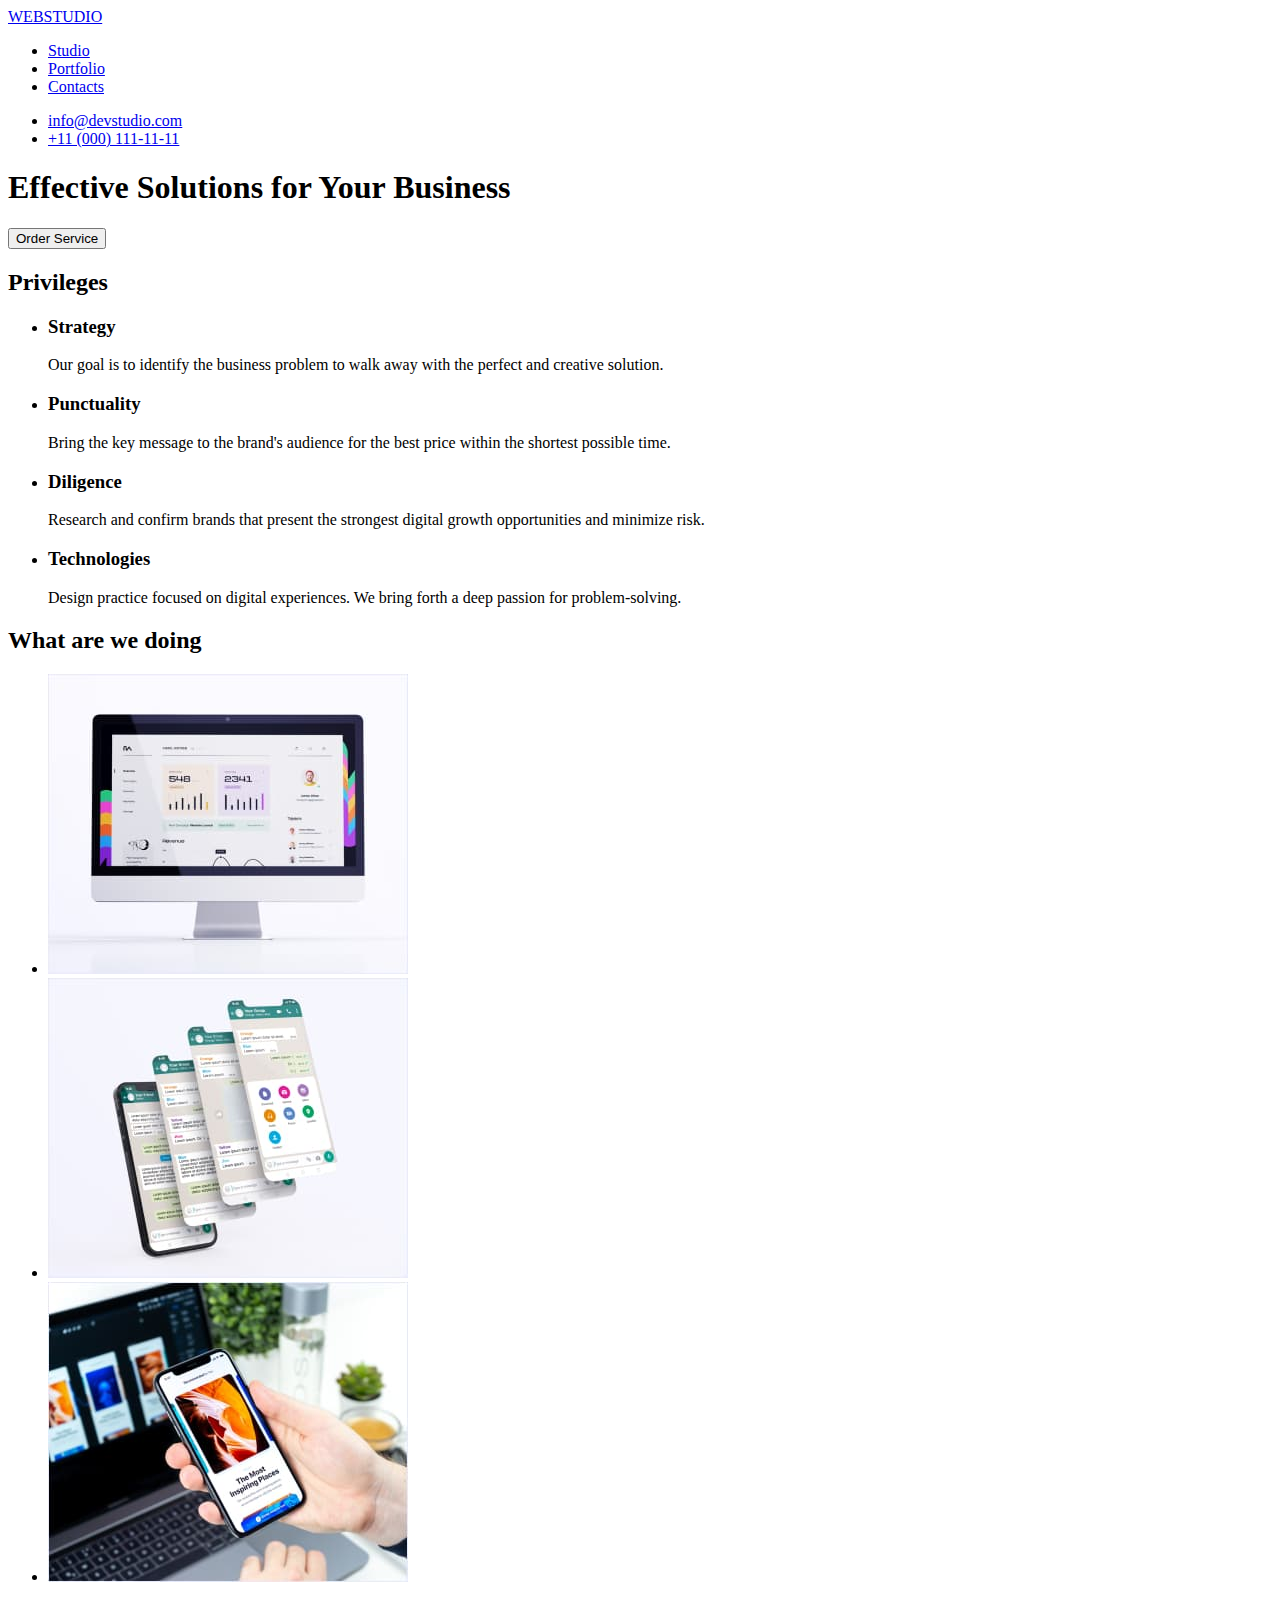
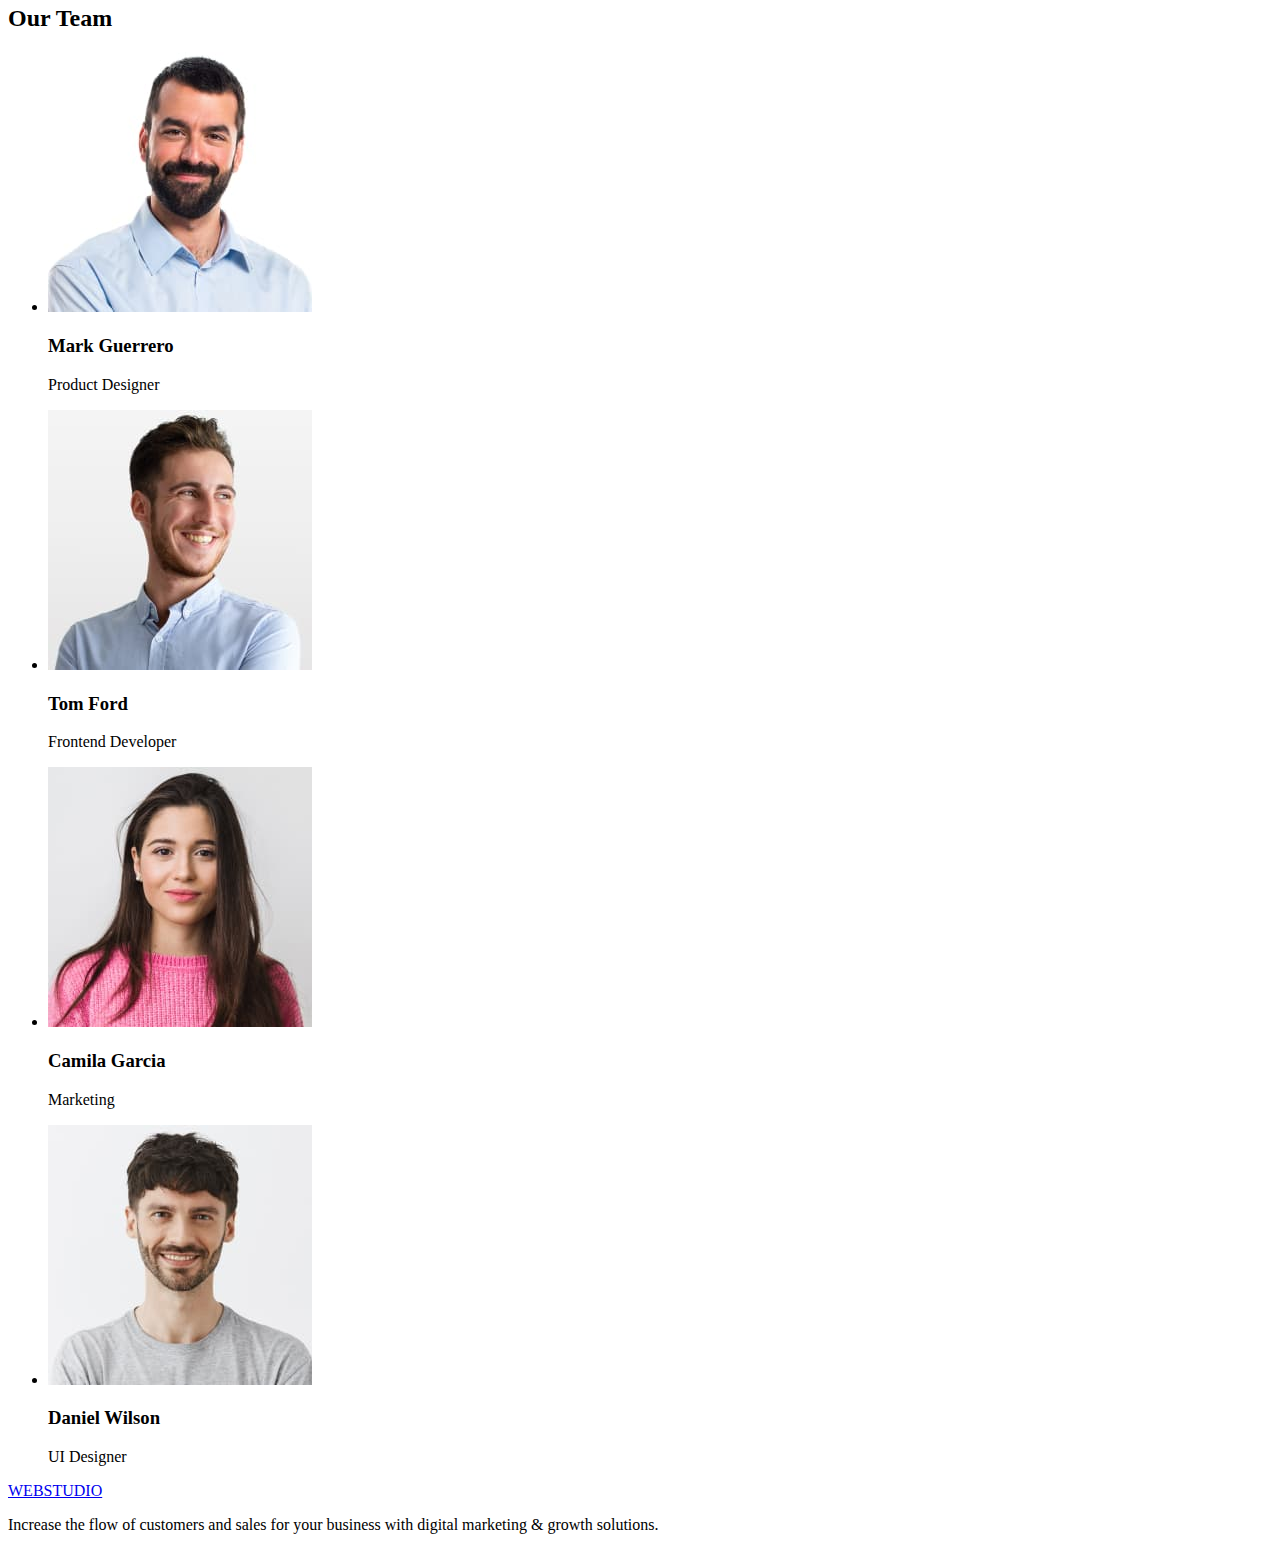
==== index.html @ 4c9bdfa6 "Initial commit" ====
<!DOCTYPE html>
<html lang="en">
<head>
    <meta charset="UTF-8">
    <meta http-equiv="X-UA-Compatible" content="IE=edge">
    <meta name="viewport" content="width=<device-width>, initial-scale=1.0">
    <title>WEBSTUDIO</title>
</head>
<body>
    <!--Top-line-->
  <header>
    <nav>
        <a href="/">WEBSTUDIO</a>
        <ul>
            <li><a href="./index.html">Studio</a></li>
            <li><a href="/">Portfolio</a></li>
            <li><a href="/">Contacts</a></li>
        </ul>
    </nav>

        <ul>
            <li><a href="mailto:info@devstudio.com">info@devstudio.com</a></li>
            <li><a href="tel:+11(000)1111111">+11 (000) 111-11-11</a></li>
        </ul>
    

  </header>  
  <main>
    <!--Header-->
    <section>
        <h1>Effective Solutions for Your Business</h1>
        <button type="button"> Order Service</button>
    </section>
    <!--Section-1-->
    <section>
        <h2>Privileges</h2>
<ul>
    <li>
        <h3>Strategy</h3>
        <p>Our goal is to identify the business
            problem to walk away with the perfect and creative solution. </p>
    </li>
    <li>
        <h3>Punctuality</h3>
        <p>Bring the key message to the brand's audience for the best price within the shortest possible time.</p>
    </li>
    <li>
        <h3>Diligence</h3>
        <p>Research and confirm brands that present the strongest digital growth opportunities and minimize risk.</p>
    </li>
    <li>
        <h3>Technologies</h3>
        <p>Design practice focused on digital experiences. We bring forth a deep passion for problem-solving.</p>
    </li>
</ul>

    </section>
    <!--Section-2-->
    <section>

        <h2>What are we doing</h2>
    <ul>
        <li><img src="./images/computer.jpg" alt="computer" width="360" height="300"></li>
        <li><img src="./images/phone1.jpg" alt="phone" width="360" height="300"></li>
        <li><img src="./images/phone2.jpg" alt="phone with computer" width="360" height="300"></li>
    </ul>
    </section>
    <!--Section3-->
    <section>
        <h2>Our Team</h2>
        <ul>
            <li>
                <img src="./images/Mark.jpg" alt="team member 1" width="264" height="260">
                <h3>Mark Guerrero</h3>
                <p>Product Designer</p>
            </li>
            <li>
                <img src="./images/Tom.jpg" alt="team member 2" width="264" height="260">
                <h3>Tom Ford</h3>
                <p>Frontend Developer</p>
            </li>
            <li>
                <img src="./images/Camila.jpg" alt="team member 3" width="264" height="260">
                <h3>Camila Garcia</h3>
                <p>Marketing</p>
            </li>
            <li>
                <img src="./images/Daniel.jpg" alt="team member 4" width="264" height="260">
                <h3>Daniel Wilson</h3>
                <p>UI Designer</p>
            </li>
        </ul>
    </section>
</main>
<footer>
    <div>
        <a href="/">WEBSTUDIO</a>
        <p>Increase the flow of customers and sales for your business with digital marketing & growth solutions.</p>
    </div>
</footer>
</body>
</html>
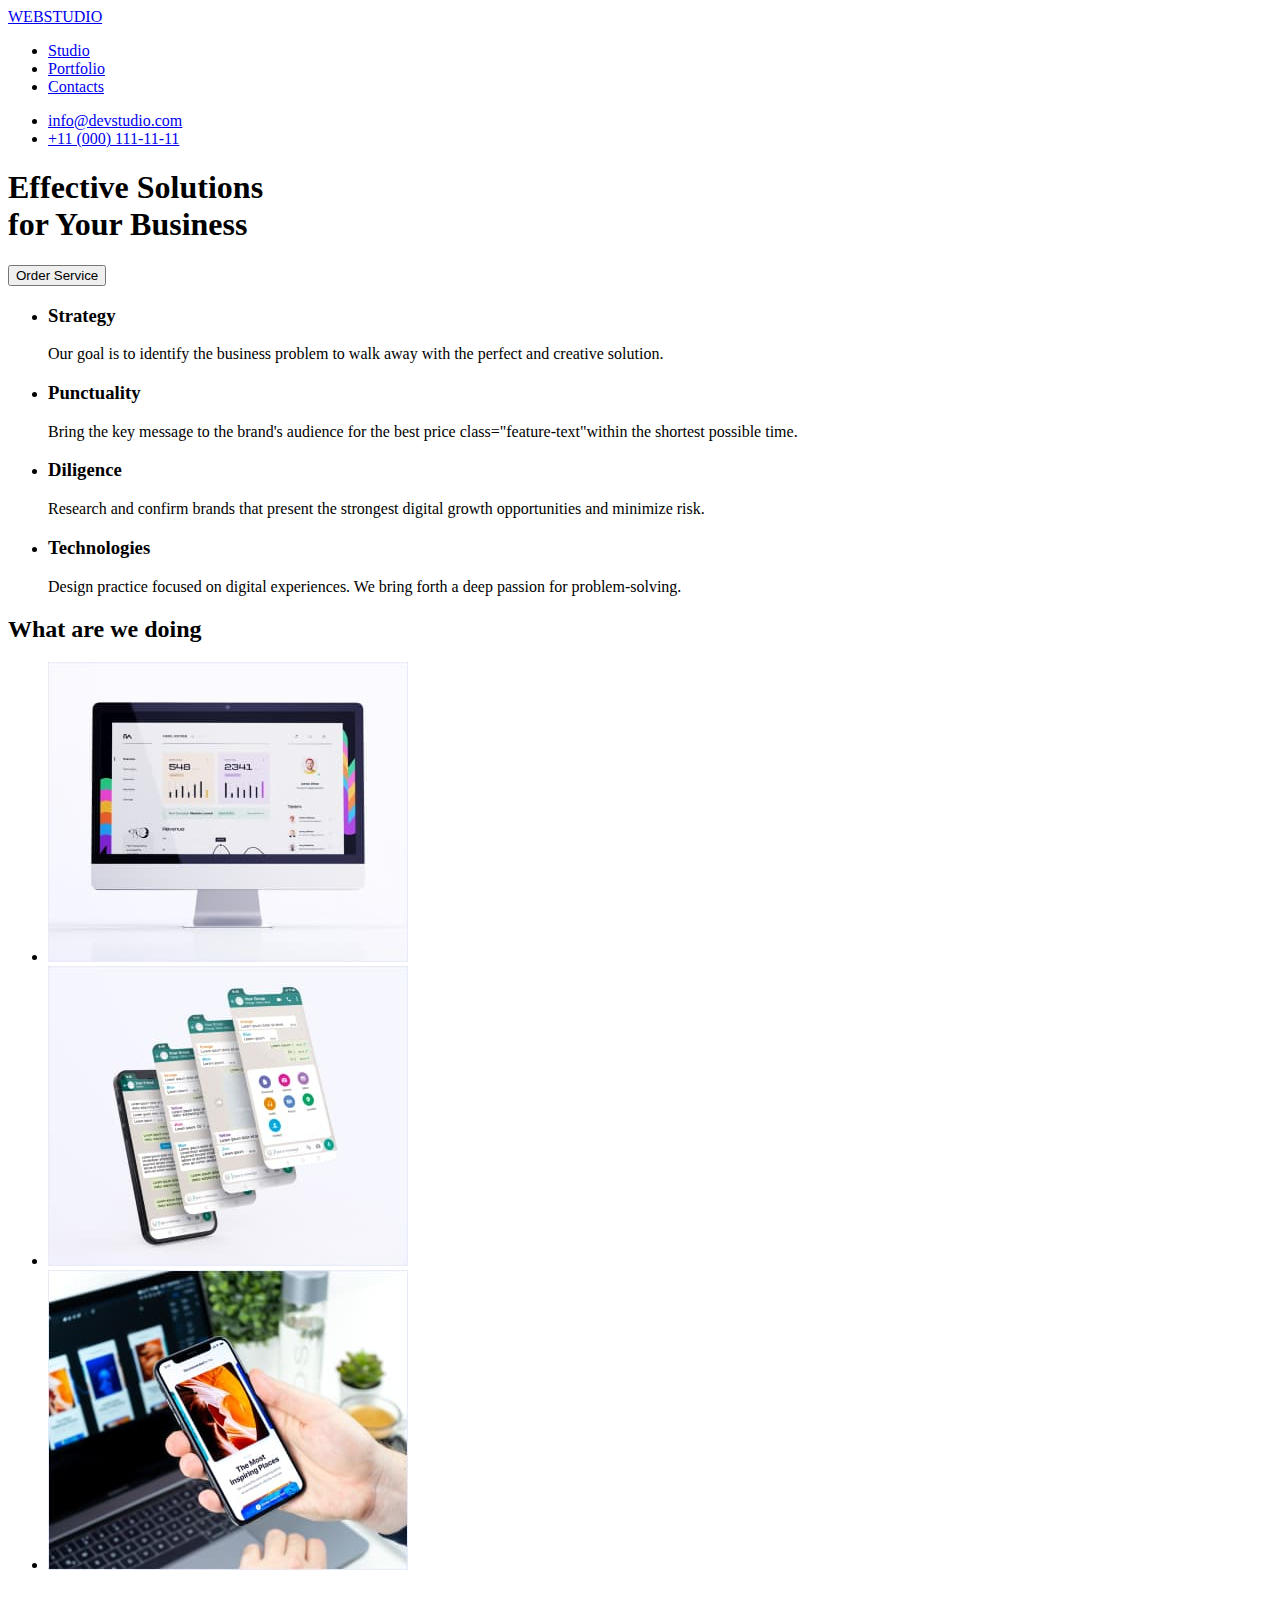
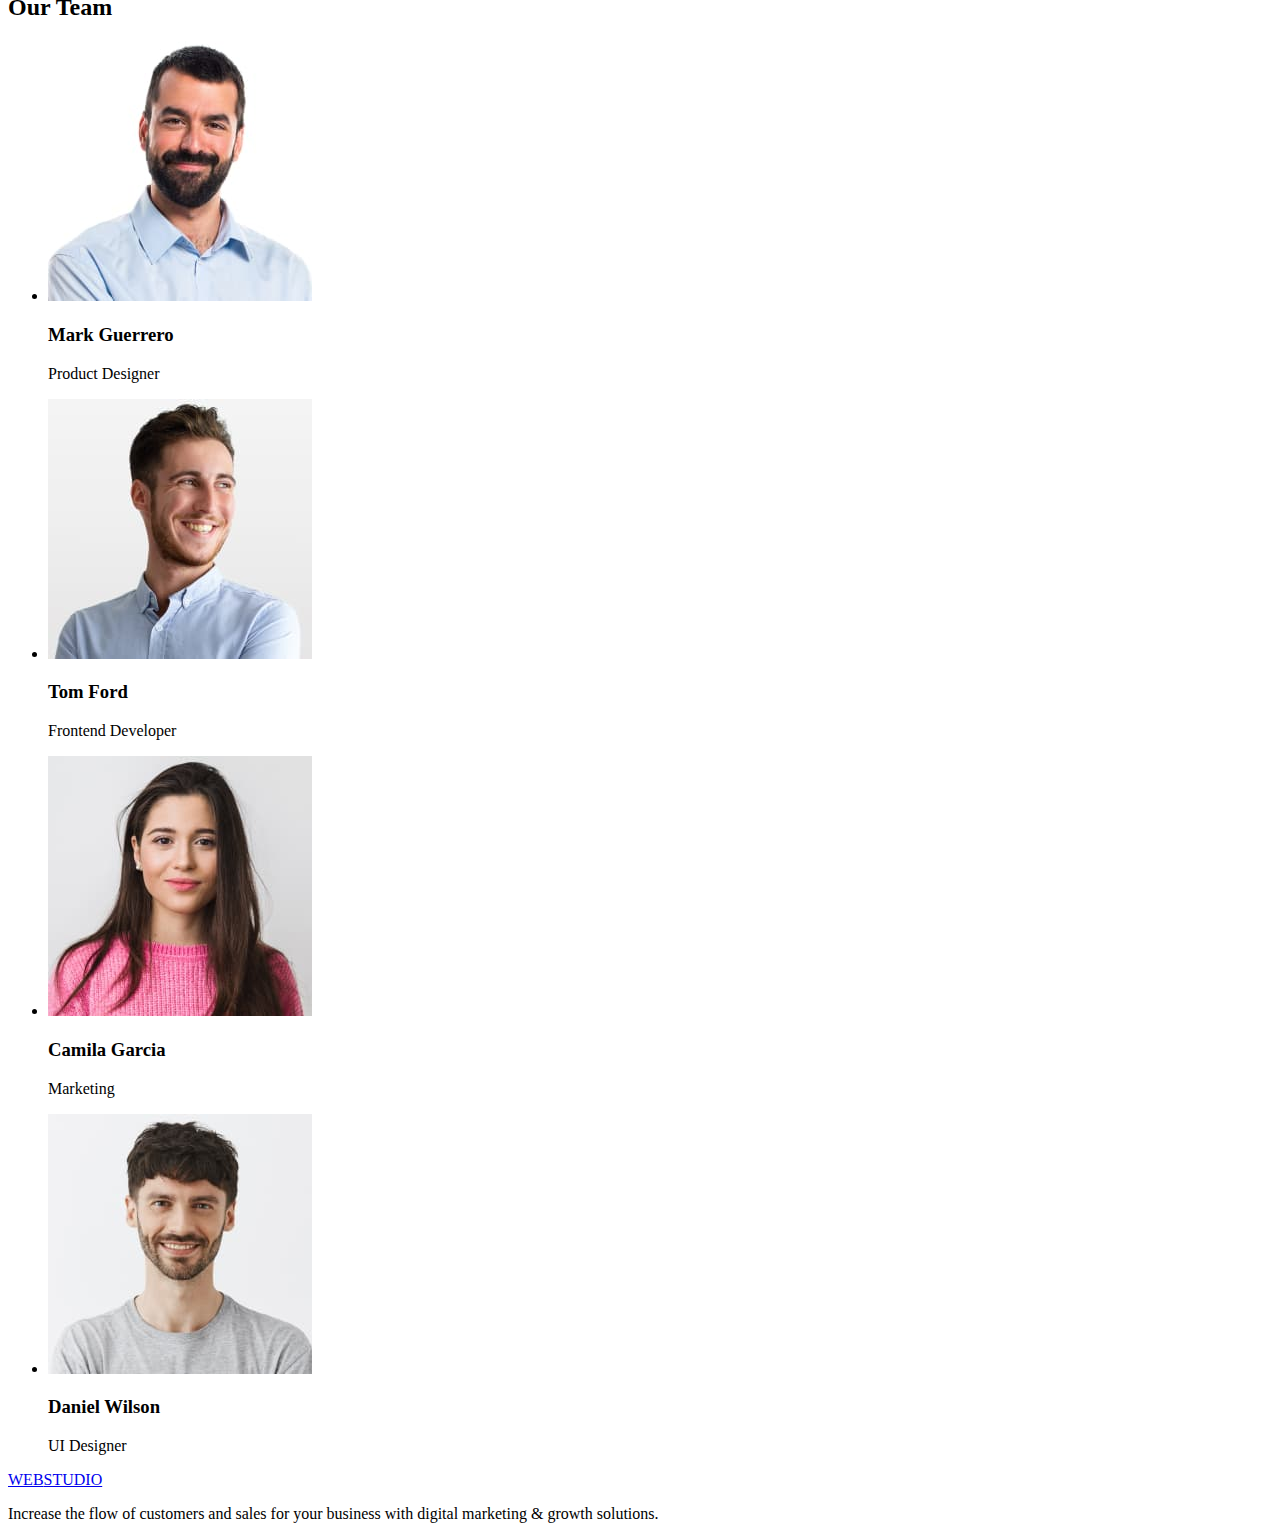
==== commit 5e2cc5ee: "add css file" ====
--- a/index.html
+++ b/index.html
@@ -1,102 +1,167 @@
 <!DOCTYPE html>
 <html lang="en">
-<head>
-    <meta charset="UTF-8">
-    <meta http-equiv="X-UA-Compatible" content="IE=edge">
-    <meta name="viewport" content="width=<device-width>, initial-scale=1.0">
+  <head>
+    <meta charset="UTF-8" />
+    <meta http-equiv="X-UA-Compatible" content="IE=edge" />
+    <meta name="viewport" content="width=device-width, initial-scale=1.0" />
     <title>WEBSTUDIO</title>
-</head>
-<body>
-    <!--Top-line-->
-  <header>
-    <nav>
-        <a href="/">WEBSTUDIO</a>
-        <ul>
-            <li><a href="./index.html">Studio</a></li>
-            <li><a href="/">Portfolio</a></li>
-            <li><a href="/">Contacts</a></li>
+    <link rel="preconnect" href="https://fonts.googleapis.com" />
+    <link rel="preconnect" href="https://fonts.gstatic.com" crossorigin />
+    <link
+      href="https://fonts.googleapis.com/css2?family=Raleway:wght@700&family=Roboto:wght@400;500;700;900&display=swap"
+      rel="stylesheet"
+    />
+    <link rel="stylesheet" href="./css/styles.css" />
+  </head>
+
+  <body>
+    <!-- Header -->
+    <header>
+      <nav>
+        <a href="./index.html" class="logo-link">
+          <span class="logo-web">WEB</span>STUDIO
+        </a>
+        <ul class="list">
+          <li>
+            <a class="navigation-link link" href="./index.html">Studio</a>
+          </li>
+          <li>
+            <a class="navigation-link link" href="./portfolio.html"
+              >Portfolio
+            </a>
+          </li>
+          <li>
+            <a class="navigation-link link" href="./">Contacts</a>
+          </li>
         </ul>
-    </nav>
+      </nav>
 
-        <ul>
-            <li><a href="mailto:info@devstudio.com">info@devstudio.com</a></li>
-            <li><a href="tel:+11(000)1111111">+11 (000) 111-11-11</a></li>
+      <ul class="list">
+        <li>
+          <a class="navigation-contact-info" href="malito:info@devstudio.com"
+            >info@devstudio.com</a
+          >
+        </li>
+        <li>
+          <a class="navigation-contact-info" href="tel:+11(000)1111111"
+            >+11 (000) 111-11-11</a
+          >
+        </li>
+      </ul>
+    </header>
+    <!-- Main content -->
+    <main>
+          <!--Header-->
+      <section class="header">
+        <h1 class="header-title">
+          Effective Solutions
+          <br />
+          for Your Business
+        </h1>
+        <button class="header-btn btn-text" type="button">Order Service</button>
+      </section>
+
+      <section>
+        <!-- section1 -->
+        <ul class="list-section-1">
+          <li>
+            <h3 class="title-list-1">Strategy</h3>
+            <p class="title-p-1">
+              Our goal is to identify the business problem to walk away with the
+              perfect and creative solution.
+            </p>
+          </li>
+          <li>
+            <h3 class="title-list-1">Punctuality</h3>
+            <p class="title-p-1">
+              Bring the key message to the brand's audience for the best price
+              class="feature-text"within the shortest possible time.
+            </p>
+          </li>
+          <li>
+            <h3 class="title-list-1">Diligence</h3>
+            <p class="title-p-1">
+              Research and confirm brands that present the strongest digital
+              growth opportunities and minimize risk.
+            </p>
+          </li>
+          <li>
+            <h3 class="title-list-1">Technologies</h3>
+            <p class="title-p-1">
+              Design practice focused on digital experiences. We bring forth a
+              deep passion for problem-solving.
+            </p>
+          </li>
         </ul>
-    
+      </section>
+<!--Section2-->
+      <section>
+        <h2 class="title-section-2">What are we doing</h2>
+      </section>
+      <ul class="img-list">
+        <li class="list-do-1"><img src="./images/computer.jpg" alt="computer" width="360" height="300"></li>
+        <li class="list-do-2"><img src="./images/phone1.jpg" alt="phone" width="360" height="300"></li>
+        <li class="list-do-3"><img src="./images/phone2.jpg" alt="phone with computer" width="360" height="300"></li>
+    </ul>
+    <!--Section3-->
+      <section class="section-3">
+        <h2 class="title-section-3">Our Team</h2>
+      </section>
+      <ul class="team-list">
+        <li class="team-card-1">
+          <img
+            width="264"
+            height="260"
+            src="./images/Mark.jpg"
+            alt="team member 1"
+          />
+          <h3 class="name-1">Mark Guerrero</h3>
+          <p class="member-1">Product Designer</p>
+        </li>
+        <li class="team-card-1">
+          <img
+            width="264"
+            height="260"
+            src="./images/Tom.jpg"
+            alt="team member 2"
+          />
+          <h3 class="name-1">Tom Ford</h3>
+          <p class="member-1">Frontend Developer</p>
+        </li>
+        <li class="team-card-1">
+          <img
+            width="264"
+            height="260"
+            src="./images/Camila.jpg"
+            alt="team member 3"
+          />
+          <h3 class="name-1">Camila Garcia</h3>
+          <p class="member-1">Marketing</p>
+        </li>
+        <li class="team-card-1">
+          <img
+            width="264"
+            height="260"
+            src="./images/Daniel.jpg"
+            alt="team member 4"
+          />
+          <h3 class="name-1">Daniel Wilson</h3>
+          <p class="member-1">UI Designer</p>
+        </li>
+      </ul>
+    </main>
 
-  </header>  
-  <main>
-    <!--Header-->
-    <section>
-        <h1>Effective Solutions for Your Business</h1>
-        <button type="button"> Order Service</button>
-    </section>
-    <!--Section-1-->
-    <section>
-        <h2>Privileges</h2>
-<ul>
-    <li>
-        <h3>Strategy</h3>
-        <p>Our goal is to identify the business
-            problem to walk away with the perfect and creative solution. </p>
-    </li>
-    <li>
-        <h3>Punctuality</h3>
-        <p>Bring the key message to the brand's audience for the best price within the shortest possible time.</p>
-    </li>
-    <li>
-        <h3>Diligence</h3>
-        <p>Research and confirm brands that present the strongest digital growth opportunities and minimize risk.</p>
-    </li>
-    <li>
-        <h3>Technologies</h3>
-        <p>Design practice focused on digital experiences. We bring forth a deep passion for problem-solving.</p>
-    </li>
-</ul>
-
-    </section>
-    <!--Section-2-->
-    <section>
-
-        <h2>What are we doing</h2>
-    <ul>
-        <li><img src="./images/computer.jpg" alt="computer" width="360" height="300"></li>
-        <li><img src="./images/phone1.jpg" alt="phone" width="360" height="300"></li>
-        <li><img src="./images/phone2.jpg" alt="phone with computer" width="360" height="300"></li>
-    </ul>
-    </section>
-    <!--Section3-->
-    <section>
-        <h2>Our Team</h2>
-        <ul>
-            <li>
-                <img src="./images/Mark.jpg" alt="team member 1" width="264" height="260">
-                <h3>Mark Guerrero</h3>
-                <p>Product Designer</p>
-            </li>
-            <li>
-                <img src="./images/Tom.jpg" alt="team member 2" width="264" height="260">
-                <h3>Tom Ford</h3>
-                <p>Frontend Developer</p>
-            </li>
-            <li>
-                <img src="./images/Camila.jpg" alt="team member 3" width="264" height="260">
-                <h3>Camila Garcia</h3>
-                <p>Marketing</p>
-            </li>
-            <li>
-                <img src="./images/Daniel.jpg" alt="team member 4" width="264" height="260">
-                <h3>Daniel Wilson</h3>
-                <p>UI Designer</p>
-            </li>
-        </ul>
-    </section>
-</main>
-<footer>
-    <div>
-        <a href="/">WEBSTUDIO</a>
-        <p>Increase the flow of customers and sales for your business with digital marketing & growth solutions.</p>
+    <!-- Footer -->
+    <footer class="footer">
+        <div>
+      <a href="./index.html" class="logo-footer"
+        ><span class="logo-web">WEB</span>STUDIO
+      </a>
+      <p class="footer-message">
+        Increase the flow of customers and sales for your business with digital
+        marketing & growth solutions.
+      </p>
     </div>
-</footer>
-</body>
+    </footer>
+  </body>
 </html>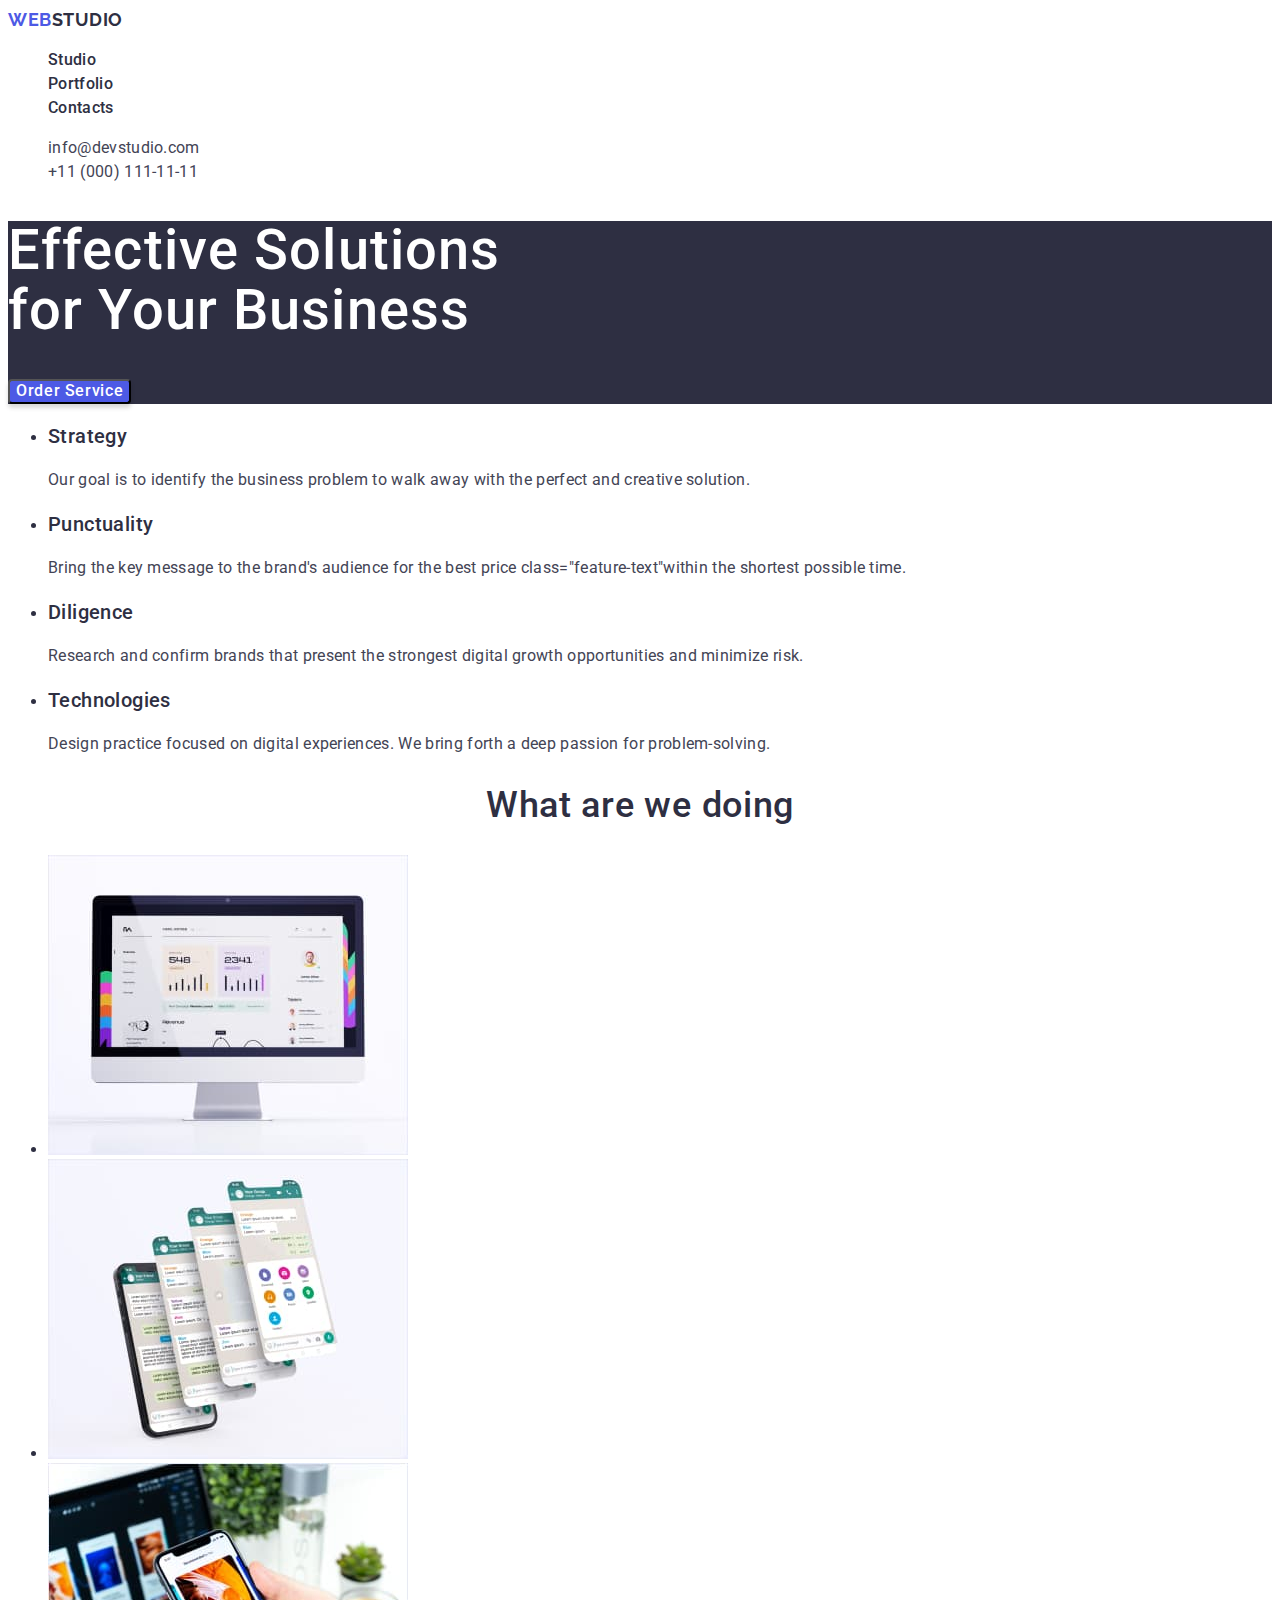
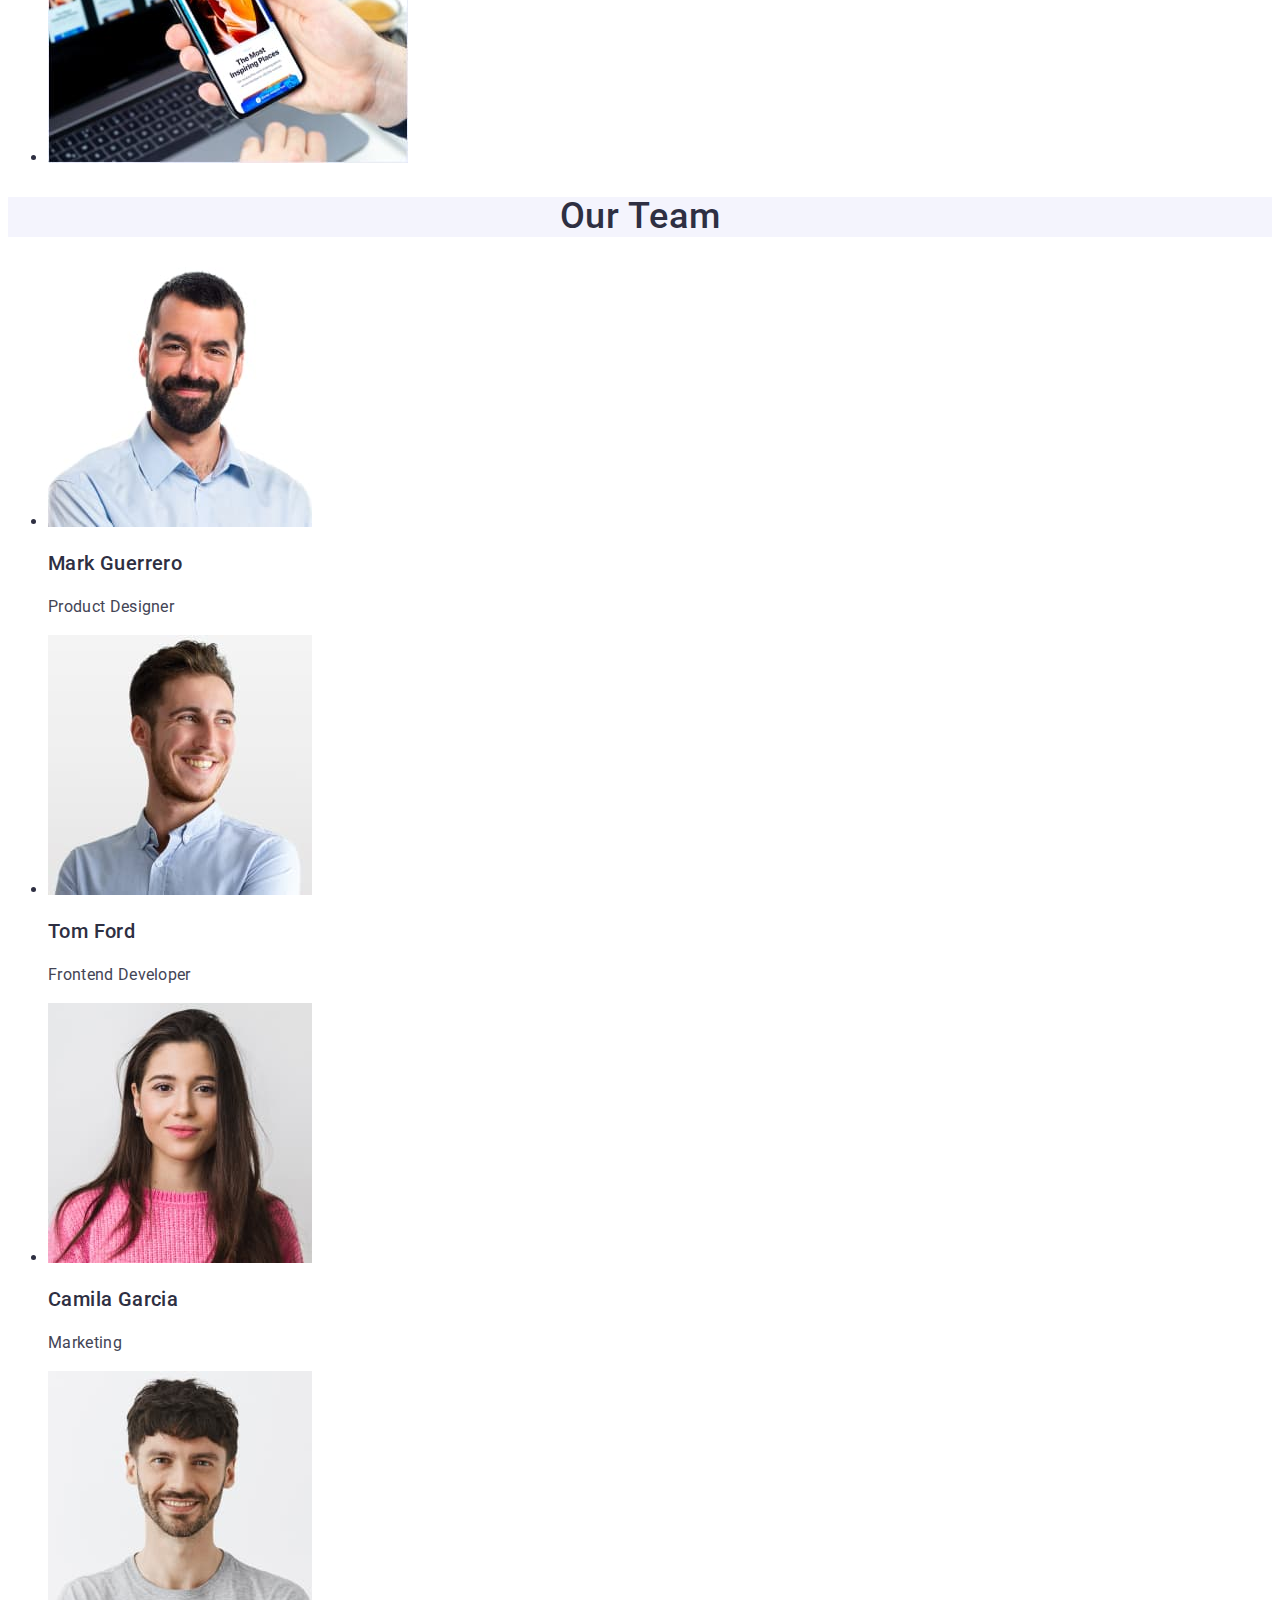
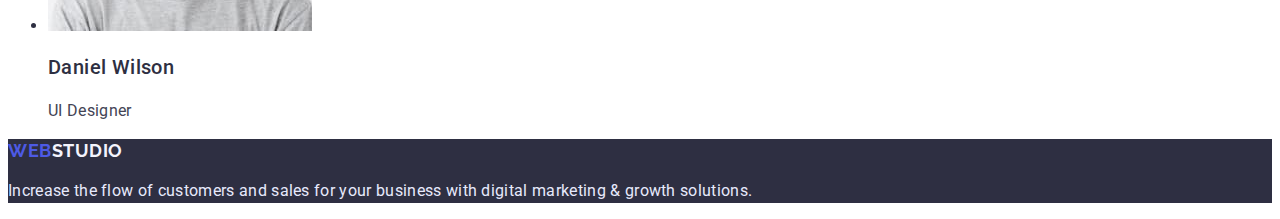
==== commit 559dae17: "fixed the mistakes" ====
--- a/index.html
+++ b/index.html
@@ -1,17 +1,17 @@
 <!DOCTYPE html>
 <html lang="en">
   <head>
-    <meta charset="UTF-8" />
-    <meta http-equiv="X-UA-Compatible" content="IE=edge" />
-    <meta name="viewport" content="width=device-width, initial-scale=1.0" />
+    <meta charset="UTF-8" >
+    <meta http-equiv="X-UA-Compatible" content="IE=edge" >
+    <meta name="viewport" content="width=device-width, initial-scale=1.0" >
     <title>WEBSTUDIO</title>
-    <link rel="preconnect" href="https://fonts.googleapis.com" />
-    <link rel="preconnect" href="https://fonts.gstatic.com" crossorigin />
+    <link rel="preconnect" href="https://fonts.googleapis.com" >
+    <link rel="preconnect" href="https://fonts.gstatic.com" crossorigin >
     <link
       href="https://fonts.googleapis.com/css2?family=Raleway:wght@700&family=Roboto:wght@400;500;700;900&display=swap"
       rel="stylesheet"
-    />
-    <link rel="stylesheet" href="./css/styles.css" />
+    >
+    <link rel="stylesheet" href="./style/style.css" >
   </head>
 
   <body>
@@ -55,7 +55,7 @@
       <section class="header">
         <h1 class="header-title">
           Effective Solutions
-          <br />
+          <br >
           for Your Business
         </h1>
         <button class="header-btn btn-text" type="button">Order Service</button>
@@ -114,7 +114,7 @@
             height="260"
             src="./images/Mark.jpg"
             alt="team member 1"
-          />
+          >
           <h3 class="name-1">Mark Guerrero</h3>
           <p class="member-1">Product Designer</p>
         </li>
@@ -124,7 +124,7 @@
             height="260"
             src="./images/Tom.jpg"
             alt="team member 2"
-          />
+          >
           <h3 class="name-1">Tom Ford</h3>
           <p class="member-1">Frontend Developer</p>
         </li>
@@ -134,7 +134,7 @@
             height="260"
             src="./images/Camila.jpg"
             alt="team member 3"
-          />
+          >
           <h3 class="name-1">Camila Garcia</h3>
           <p class="member-1">Marketing</p>
         </li>
@@ -144,7 +144,7 @@
             height="260"
             src="./images/Daniel.jpg"
             alt="team member 4"
-          />
+          >
           <h3 class="name-1">Daniel Wilson</h3>
           <p class="member-1">UI Designer</p>
         </li>
--- a/style/style.css
+++ b/style/style.css
@@ -0,0 +1,234 @@
+body {
+    font-family: 'Roboto', sans-serif;
+    color: #2e2f42;
+    background: #ffffff;
+}
+
+/* _____________HEADER______________ */
+
+.list {
+    list-style: none;
+}
+
+.link {
+    font-weight: 500;
+    font-size: 16px;
+    line-height: 1.5;
+    letter-spacing: 0.02em;
+    color: inherit;
+}
+
+.link:hover,
+.link:focus,
+.link:active {
+    color: #4d5ae5;
+}
+
+.link {
+    text-decoration: none;
+}
+
+.logo-link, 
+.logo-footer {
+    font-family: 'Raleway', sans-serif;
+    font-weight: 700;
+    font-size: 18px;
+    line-height: 1.33;
+    color: inherit;
+    letter-spacing: 0.03em;
+    text-decoration: none;
+}
+
+.list {
+    list-style: none;
+    list-style-position: initial;
+    list-style-image: initial;
+    list-style-type: none;
+}
+
+.navigation-contact-info:hover,
+.navigation-contact-info:focus,
+.navigation-contact-info:active {
+    color: #4d5ae5;
+}
+
+.navigation-contact-info {
+    font-size: 16px;
+    line-height: 1.5;
+    letter-spacing: 0.02em;
+    list-style-type: none;
+    color: #434455;
+    text-decoration: none;
+}
+
+/* ________________MAIN________________ */
+
+.header {
+    background-color: #2e2f42;
+}
+
+.header-title {
+    font-weight: 500;
+    font-size: 56px;
+    line-height: 1.07;
+    letter-spacing: 0.02em;
+    color: #ffffff;
+    }
+
+.btn-text {
+    font-family: inherit;
+    cursor: pointer;
+    font-weight: 500;
+    font-size: 16px;
+    letter-spacing: 0.04em;
+    border-radius: 4px;
+}
+
+.header-btn {
+    line-height: 1.18;
+    color: #ffffff;
+    background: #4d5ae5;
+    box-shadow: 0px 4px 4px rgba(0, 0, 0, 0.15);
+}
+
+.header-btn:hover {
+    box-shadow: 0px 1px 6px rgba(46, 47, 66, 0.08), 0px 1px 1px rgba(46, 47, 66, 0.16),
+     0px 2px 1px rgba(46, 47, 66, 0.08);
+}
+
+.header-btn:active {
+    background: #404bbf;
+    box-shadow: 0px 4px 4px rgba(0, 0, 0, 0.15);
+}
+
+/* ______________Section2_____________ */
+
+.title-list-1 {
+    font-weight: 500;
+    font-size: 20px;
+    line-height: 1.2;
+    letter-spacing: 0.02em;
+}
+
+.title-p-1 {
+    font-weight: 400;
+    font-size: 16px;
+    line-height: 1.5;
+    letter-spacing: 0.02em;
+    color: #434455;
+}
+
+/* ___________Section2________ */
+
+.title-section-2 {
+    font-weight: 500;
+    font-size: 36px;
+    line-height: 1.11;
+    text-align: center;
+    letter-spacing: 0.02em;
+    color: #2E2F42;
+}
+
+/* _____________Section3____________ */
+
+.section-3 {
+    background: #f4f4fd;
+}
+
+.title-section-3 {
+    font-weight: 500;
+    font-size: 36px;
+    line-height: 1.11;
+    letter-spacing: 0.02em;
+    text-align: center;
+    text-transform: capitalize;
+}
+
+.team-item {
+    background: #ffffff;
+    box-shadow: 0px 1px 6px rgb(46 47 66 / 8%), 0px 1px 1px rgb(46 47 66 / 16%), 0px 2px 1px rgb(46 47 66 / 8%);
+    border-radius: 0px 0px 4px 4px;
+}
+
+.name-1,
+.portfolio-list-title {
+    font-weight: 500;
+    font-size: 20px;
+    line-height: 1.2;
+    letter-spacing: 0.02em;
+    color: #2E2F42;
+}
+
+.member-1,
+.portfolio-list-text {
+    font-size: 16px;
+    line-height: 1.5;
+    letter-spacing: 0.02em;
+    color: #434455;
+}
+
+/* ___________FOOTER__________ */
+
+.footer {
+    background: #2e2f42;
+}
+
+.logo-web {
+    color: #4d5ae5;
+}
+
+.logo-footer {
+    color: #f4f4fd;
+}
+
+.footer-message {
+    font-size: 16px;
+    line-height: 1.5;
+    letter-spacing: 0.02em;
+    color: #e7e9fc;
+}
+    
+
+/* --------------------PORTFOLIO----------------- */
+
+
+/* ___________FILTERS__________ */
+
+.portfolio-btn {
+    line-height: 1.5;
+    padding: 8px 16px;
+    color: var(--primary-brand-color);
+    background: var(--light-backgrounds-color);
+    border: 1px solid var(--accent-color);
+}
+
+.portfolio-btn:hover {
+    color: var(--white-background-color);
+    background: var(--primary-brand-color);
+    box-shadow: 0px 3px 1px rgba(0, 0, 0, 0.1), 0px 2px 1px rgba(0, 0, 0, 0.08),
+    0px 2px 2px rgba(0, 0, 0, 0.12);
+}
+.btn {
+    font-family: inherit;
+    cursor: pointer;
+    font-weight: 500;
+    letter-spacing: 0.04em;
+    border-radius: 4px;
+    border: none;
+}
+
+/* ___________GALERY__________ */
+
+.portfolio-section {
+    margin-bottom: 120px;
+}
+
+.portfolio-item {
+    margin-bottom: 48px;
+    margin-right: 24px;
+    width: 360px;
+    height: 420px;
+    background: color var(--white-background-color);
+    border: 0.5px solid var(--light-backgrounds-color);
+    box-shadow: 0px 1px 6px rgb(46 47 66 / 8%);
+}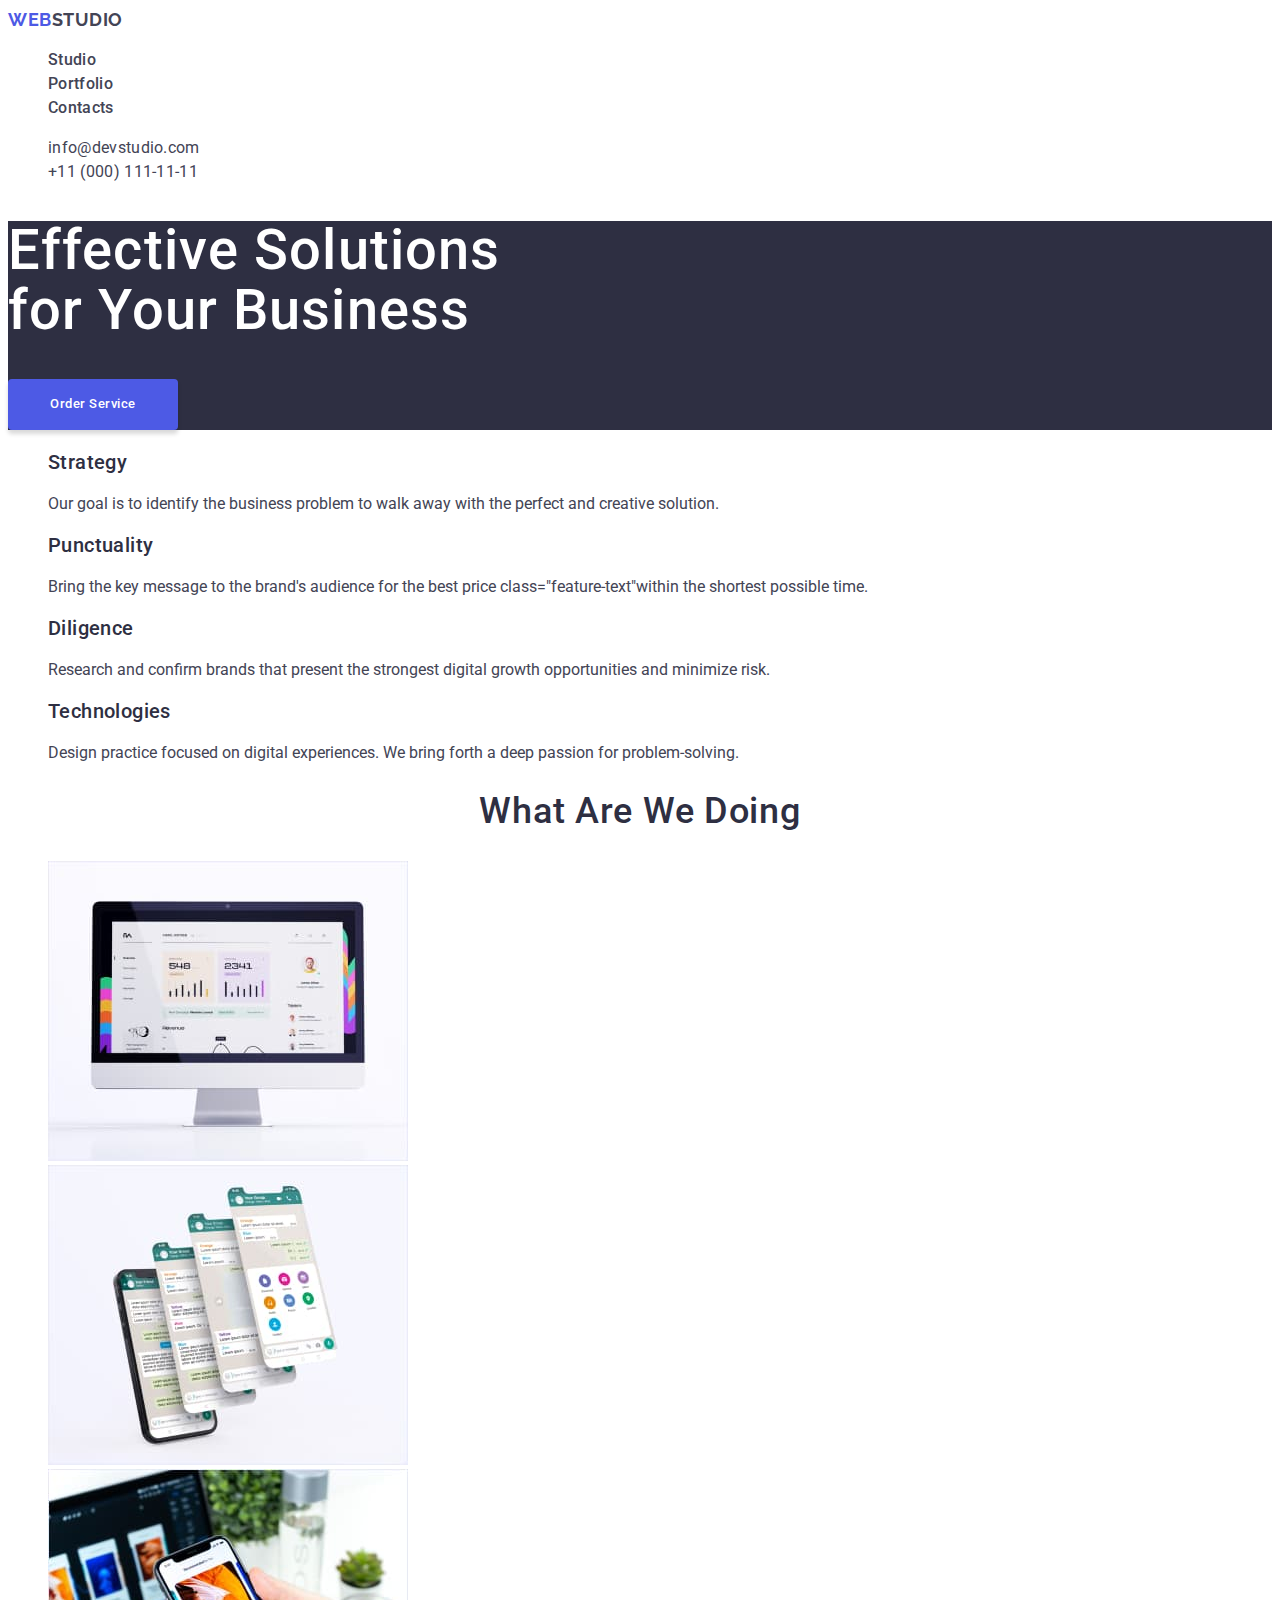
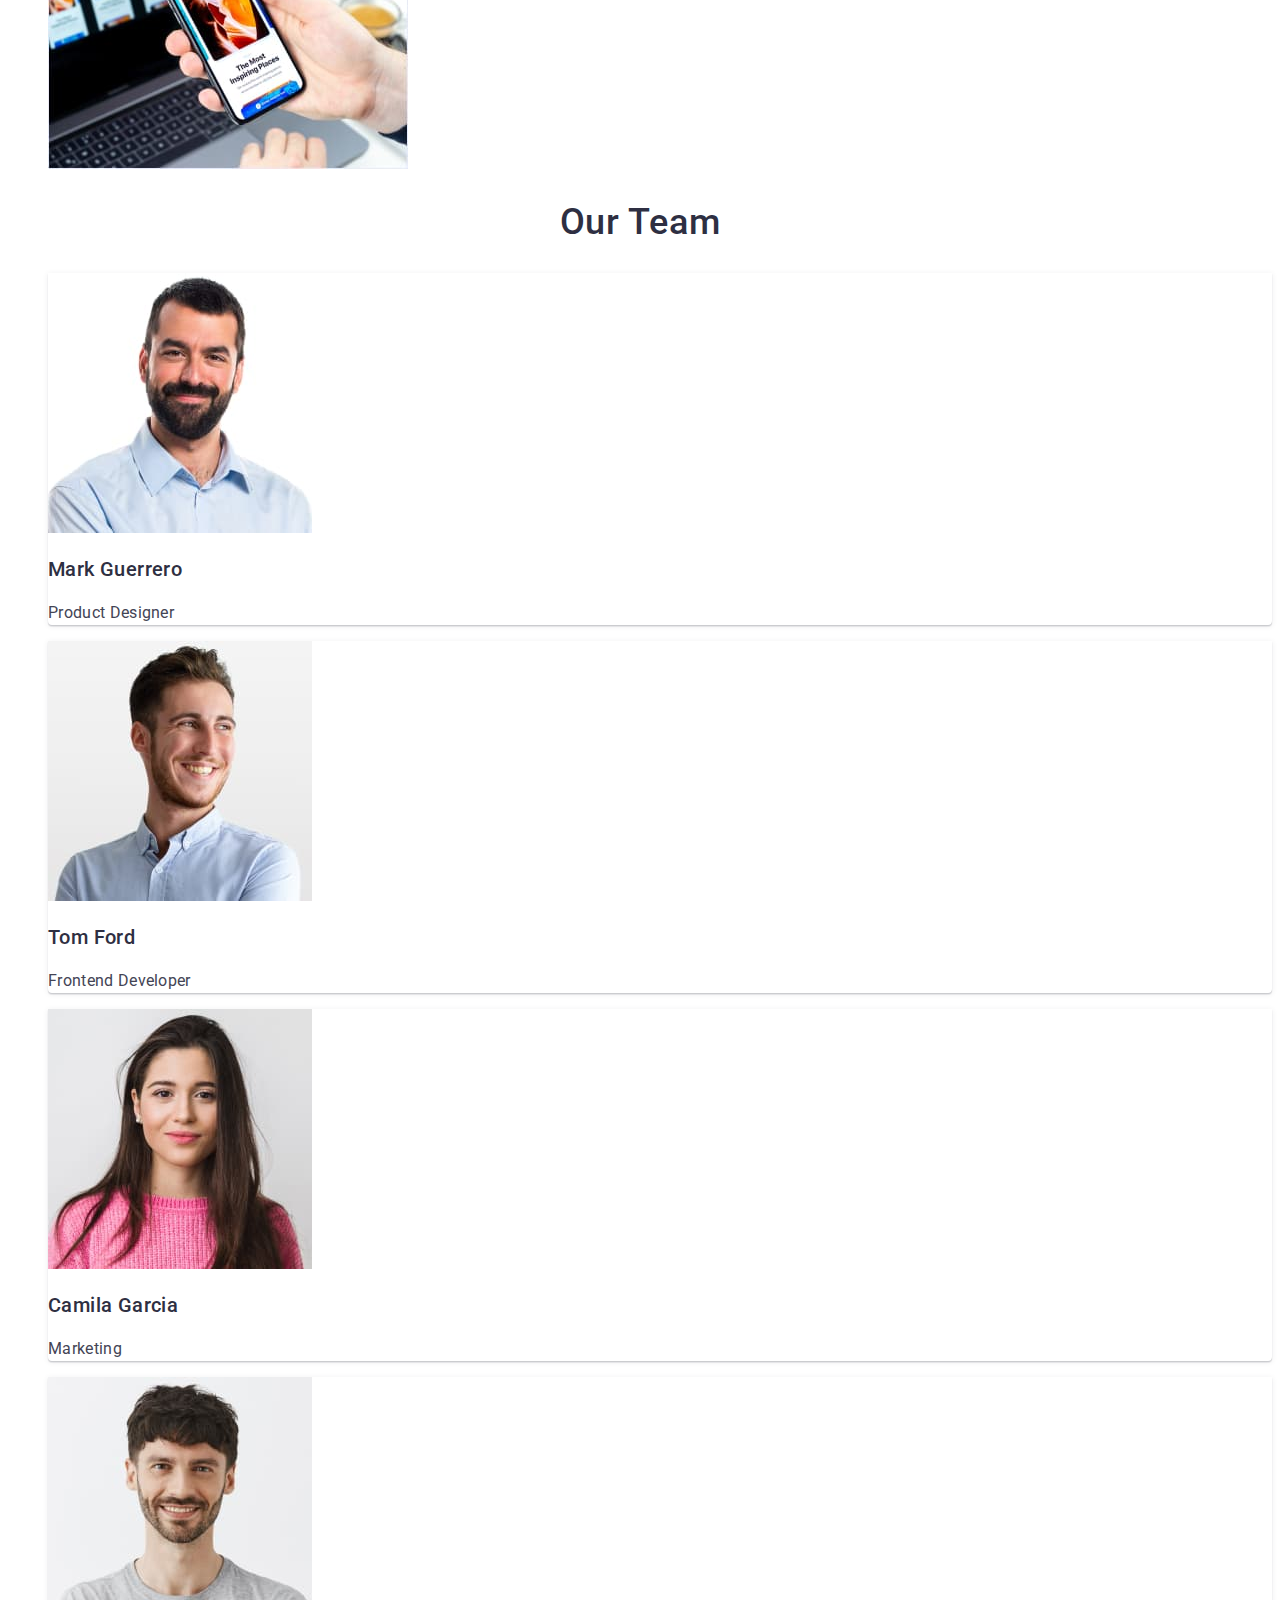
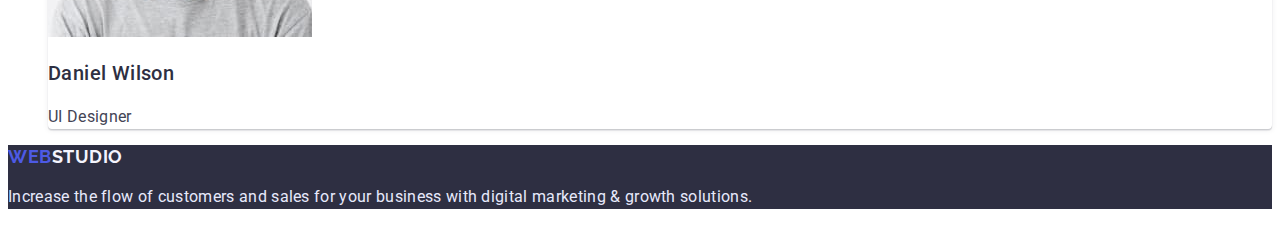
==== commit 30696c35: "fix" ====
--- a/index.html
+++ b/index.html
@@ -1,17 +1,17 @@
 <!DOCTYPE html>
 <html lang="en">
   <head>
-    <meta charset="UTF-8" >
-    <meta http-equiv="X-UA-Compatible" content="IE=edge" >
-    <meta name="viewport" content="width=device-width, initial-scale=1.0" >
+    <meta charset="UTF-8" />
+    <meta http-equiv="X-UA-Compatible" content="IE=edge" />
+    <meta name="viewport" content="width=device-width, initial-scale=1.0" />
     <title>WEBSTUDIO</title>
-    <link rel="preconnect" href="https://fonts.googleapis.com" >
-    <link rel="preconnect" href="https://fonts.gstatic.com" crossorigin >
+    <link rel="preconnect" href="https://fonts.googleapis.com" />
+    <link rel="preconnect" href="https://fonts.gstatic.com" crossorigin />
     <link
       href="https://fonts.googleapis.com/css2?family=Raleway:wght@700&family=Roboto:wght@400;500;700;900&display=swap"
       rel="stylesheet"
-    >
-    <link rel="stylesheet" href="./style/style.css" >
+    />
+    <link rel="stylesheet" href="./style/style.css" />
   </head>
 
   <body>
@@ -38,12 +38,12 @@
 
       <ul class="list">
         <li>
-          <a class="navigation-contact-info" href="malito:info@devstudio.com"
+          <a class="contact link" href="malito:info@devstudio.com"
             >info@devstudio.com</a
           >
         </li>
         <li>
-          <a class="navigation-contact-info" href="tel:+11(000)1111111"
+          <a class="contact link" href="tel:+11(000)1111111"
             >+11 (000) 111-11-11</a
           >
         </li>
@@ -51,109 +51,129 @@
     </header>
     <!-- Main content -->
     <main>
-          <!--Header-->
-      <section class="header">
-        <h1 class="header-title">
+      <!-- Hero -->
+      <section class="hero">
+        <h1 class="hero-title">
           Effective Solutions
-          <br >
+          <br />
           for Your Business
         </h1>
-        <button class="header-btn btn-text" type="button">Order Service</button>
+        <button class="hero-btn btn" type="button">Order Service</button>
       </section>
 
       <section>
-        <!-- section1 -->
-        <ul class="list-section-1">
+        <!-- <h2>section 2</h2> -->
+        <ul class="list">
           <li>
-            <h3 class="title-list-1">Strategy</h3>
-            <p class="title-p-1">
+            <h3 class="features-title">Strategy</h3>
+            <p class="feature-text">
               Our goal is to identify the business problem to walk away with the
               perfect and creative solution.
             </p>
           </li>
           <li>
-            <h3 class="title-list-1">Punctuality</h3>
-            <p class="title-p-1">
+            <h3 class="features-title">Punctuality</h3>
+            <p class="feature-text">
               Bring the key message to the brand's audience for the best price
               class="feature-text"within the shortest possible time.
             </p>
           </li>
           <li>
-            <h3 class="title-list-1">Diligence</h3>
-            <p class="title-p-1">
+            <h3 class="features-title">Diligence</h3>
+            <p class="feature-text">
               Research and confirm brands that present the strongest digital
               growth opportunities and minimize risk.
             </p>
           </li>
           <li>
-            <h3 class="title-list-1">Technologies</h3>
-            <p class="title-p-1">
+            <h3 class="features-title">Technologies</h3>
+            <p class="feature-text">
               Design practice focused on digital experiences. We bring forth a
               deep passion for problem-solving.
             </p>
           </li>
         </ul>
       </section>
-<!--Section2-->
+
       <section>
-        <h2 class="title-section-2">What are we doing</h2>
+        <h2 class="section-title">What are we doing</h2>
       </section>
-      <ul class="img-list">
-        <li class="list-do-1"><img src="./images/computer.jpg" alt="computer" width="360" height="300"></li>
-        <li class="list-do-2"><img src="./images/phone1.jpg" alt="phone" width="360" height="300"></li>
-        <li class="list-do-3"><img src="./images/phone2.jpg" alt="phone with computer" width="360" height="300"></li>
-    </ul>
-    <!--Section3-->
-      <section class="section-3">
-        <h2 class="title-section-3">Our Team</h2>
+      <ul class="list">
+        <li class="work-items">
+          <img
+            width="360"
+            height="300"
+            src="./images/computer.jpg"
+            alt="monitor"
+          />
+        </li>
+        <li class="work-items">
+          <img
+            width="360"
+            height="300"
+            src="./images/phone1.jpg"
+            alt="telephone"
+          />
+        </li>
+        <li class="work-items">
+          <img
+            width="360"
+            height="300"
+            src="./images/phone2.jpg"
+            alt="notebook"
+          />
+        </li>
+      </ul>
+
+      <section class="team-section">
+        <h2 class="section-title">Our Team</h2>
       </section>
-      <ul class="team-list">
-        <li class="team-card-1">
+      <ul class="list">
+        <li class="team-item">
           <img
             width="264"
             height="260"
             src="./images/Mark.jpg"
-            alt="team member 1"
-          >
-          <h3 class="name-1">Mark Guerrero</h3>
-          <p class="member-1">Product Designer</p>
+            alt="team 1.jpg"
+          />
+          <h3 class="team-worker">Mark Guerrero</h3>
+          <p class="team-profession">Product Designer</p>
         </li>
-        <li class="team-card-1">
+        <li class="team-item">
           <img
             width="264"
             height="260"
             src="./images/Tom.jpg"
-            alt="team member 2"
-          >
-          <h3 class="name-1">Tom Ford</h3>
-          <p class="member-1">Frontend Developer</p>
+            alt="team 2.jpg"
+          />
+          <h3 class="team-worker">Tom Ford</h3>
+          <p class="team-profession">Frontend Developer</p>
         </li>
-        <li class="team-card-1">
+        <li class="team-item">
           <img
             width="264"
             height="260"
             src="./images/Camila.jpg"
-            alt="team member 3"
-          >
-          <h3 class="name-1">Camila Garcia</h3>
-          <p class="member-1">Marketing</p>
+            alt="team 3.jpg"
+          />
+          <h3 class="team-worker">Camila Garcia</h3>
+          <p class="team-profession">Marketing</p>
         </li>
-        <li class="team-card-1">
+        <li class="team-item">
           <img
             width="264"
             height="260"
             src="./images/Daniel.jpg"
-            alt="team member 4"
-          >
-          <h3 class="name-1">Daniel Wilson</h3>
-          <p class="member-1">UI Designer</p>
+            alt="team 4.jpg"
+          />
+          <h3 class="team-worker">Daniel Wilson</h3>
+          <p class="team-profession">UI Designer</p>
         </li>
       </ul>
     </main>
 
     <!-- Footer -->
     <footer class="footer">
-        <div>
       <a href="./index.html" class="logo-footer"
         ><span class="logo-web">WEB</span>STUDIO
       </a>
@@ -161,7 +181,6 @@
         Increase the flow of customers and sales for your business with digital
         marketing & growth solutions.
       </p>
-    </div>
     </footer>
   </body>
 </html>--- a/style/style.css
+++ b/style/style.css
@@ -1,7 +1,17 @@
+:root {
+    --main-text-color: #434455;
+    --headings-color: #2e2f42;
+    --primary-brand-color: #4d5ae5;
+    --light-background-color: #f4f4fd;
+    --accent-color: #e7e9fc;
+    --white-background-color: #ffffff;
+}
+
 body {
     font-family: 'Roboto', sans-serif;
-    color: #2e2f42;
-    background: #ffffff;
+    font-size: 16px;
+    color: var(--main-text-color);
+    background-color: var(--white-background-color);
 }
 
 /* _____________HEADER______________ */
@@ -10,9 +20,8 @@
     list-style: none;
 }
 
-.link {
-    font-weight: 500;
-    font-size: 16px;
+.navigation-link {
+    font-weight: 500;
     line-height: 1.5;
     letter-spacing: 0.02em;
     color: inherit;
@@ -21,7 +30,7 @@
 .link:hover,
 .link:focus,
 .link:active {
-    color: #4d5ae5;
+    color: var(--primary-brand-color);
 }
 
 .link {
@@ -34,9 +43,9 @@
     font-weight: 700;
     font-size: 18px;
     line-height: 1.33;
-    color: inherit;
     letter-spacing: 0.03em;
     text-decoration: none;
+    color: var(--main-text-color);
 }
 
 .list {
@@ -46,151 +55,140 @@
     list-style-type: none;
 }
 
-.navigation-contact-info:hover,
-.navigation-contact-info:focus,
-.navigation-contact-info:active {
-    color: #4d5ae5;
-}
-
-.navigation-contact-info {
-    font-size: 16px;
+.contact:hover,
+.contact:focus,
+.contact:active {
+    color: var(--primary-brand-color);
+}
+
+.contact {
     line-height: 1.5;
     letter-spacing: 0.02em;
     list-style-type: none;
-    color: #434455;
-    text-decoration: none;
+    color: var(--main-text-color);
 }
 
 /* ________________MAIN________________ */
 
-.header {
-    background-color: #2e2f42;
-}
-
-.header-title {
+.hero {
+    background-color:var(--headings-color);
+}
+
+.hero-title {
     font-weight: 500;
     font-size: 56px;
     line-height: 1.07;
     letter-spacing: 0.02em;
-    color: #ffffff;
+    color: var(--white-background-color);
     }
 
-.btn-text {
+.btn {
     font-family: inherit;
     cursor: pointer;
     font-weight: 500;
-    font-size: 16px;
     letter-spacing: 0.04em;
     border-radius: 4px;
 }
 
-.header-btn {
+.hero-btn {
     line-height: 1.18;
-    color: #ffffff;
-    background: #4d5ae5;
-    box-shadow: 0px 4px 4px rgba(0, 0, 0, 0.15);
-}
-
-.header-btn:hover {
+    width: 170px;
+    height: 51px;
+    background-color: var(--primary-brand-color);
+    box-shadow: 0px 4px 4px rgb(0 0 0 / 15%);
+    border-radius: 4px;
+    color: var(--white-background-color);
+}
+
+.hero-btn:hover {
     box-shadow: 0px 1px 6px rgba(46, 47, 66, 0.08), 0px 1px 1px rgba(46, 47, 66, 0.16),
      0px 2px 1px rgba(46, 47, 66, 0.08);
 }
 
-.header-btn:active {
+.hero-btn:active {
     background: #404bbf;
     box-shadow: 0px 4px 4px rgba(0, 0, 0, 0.15);
 }
 
-/* ______________Section2_____________ */
-
-.title-list-1 {
+/* ______________FEATURES_____________ */
+
+.features-title {
     font-weight: 500;
     font-size: 20px;
     line-height: 1.2;
     letter-spacing: 0.02em;
-}
-
-.title-p-1 {
+    color: var(--headings-color);
+}
+
+.features-text {
     font-weight: 400;
-    font-size: 16px;
-    line-height: 1.5;
-    letter-spacing: 0.02em;
-    color: #434455;
-}
-
-/* ___________Section2________ */
-
-.title-section-2 {
+    line-height: 1.5;
+    letter-spacing: 0.02em;
+}
+
+/* ___________WHAT ARE WE DOING________ */
+
+.section-title {
     font-weight: 500;
     font-size: 36px;
     line-height: 1.11;
     text-align: center;
     letter-spacing: 0.02em;
-    color: #2E2F42;
-}
-
-/* _____________Section3____________ */
-
-.section-3 {
-    background: #f4f4fd;
-}
-
-.title-section-3 {
-    font-weight: 500;
-    font-size: 36px;
-    line-height: 1.11;
-    letter-spacing: 0.02em;
-    text-align: center;
     text-transform: capitalize;
+    color: var(--headings-color);
+}
+
+/* _____________OUR TEAM____________ */
+
+.team-section {
+    background-color: var(--light-backgrounds-color);
 }
 
 .team-item {
-    background: #ffffff;
+    background: color var(--white-background-color);
     box-shadow: 0px 1px 6px rgb(46 47 66 / 8%), 0px 1px 1px rgb(46 47 66 / 16%), 0px 2px 1px rgb(46 47 66 / 8%);
     border-radius: 0px 0px 4px 4px;
 }
 
-.name-1,
+.team-worker,
 .portfolio-list-title {
     font-weight: 500;
     font-size: 20px;
     line-height: 1.2;
     letter-spacing: 0.02em;
-    color: #2E2F42;
-}
-
-.member-1,
+    color: var(--headings-color);
+}
+
+.team-profession,
 .portfolio-list-text {
-    font-size: 16px;
-    line-height: 1.5;
-    letter-spacing: 0.02em;
-    color: #434455;
+    line-height: 1.5;
+    letter-spacing: 0.02em;
+    color: var(--main-text-color);
 }
 
 /* ___________FOOTER__________ */
 
 .footer {
-    background: #2e2f42;
+    background-color: var(--headings-color);
 }
 
 .logo-web {
-    color: #4d5ae5;
+    color: var(--primary-brand-color)
 }
 
 .logo-footer {
-    color: #f4f4fd;
+    color: var(--light-background-color);
 }
 
 .footer-message {
-    font-size: 16px;
-    line-height: 1.5;
-    letter-spacing: 0.02em;
-    color: #e7e9fc;
+    line-height: 1.5;
+    letter-spacing: 0.02em;
+    color: var(--accent-color);
 }
     
-
+/* ---------------------------------------------- */
 /* --------------------PORTFOLIO----------------- */
-
+/* ---------------------------------------------- */
 
 /* ___________FILTERS__________ */
 
@@ -231,4 +229,4 @@
     background: color var(--white-background-color);
     border: 0.5px solid var(--light-backgrounds-color);
     box-shadow: 0px 1px 6px rgb(46 47 66 / 8%);
-}+}
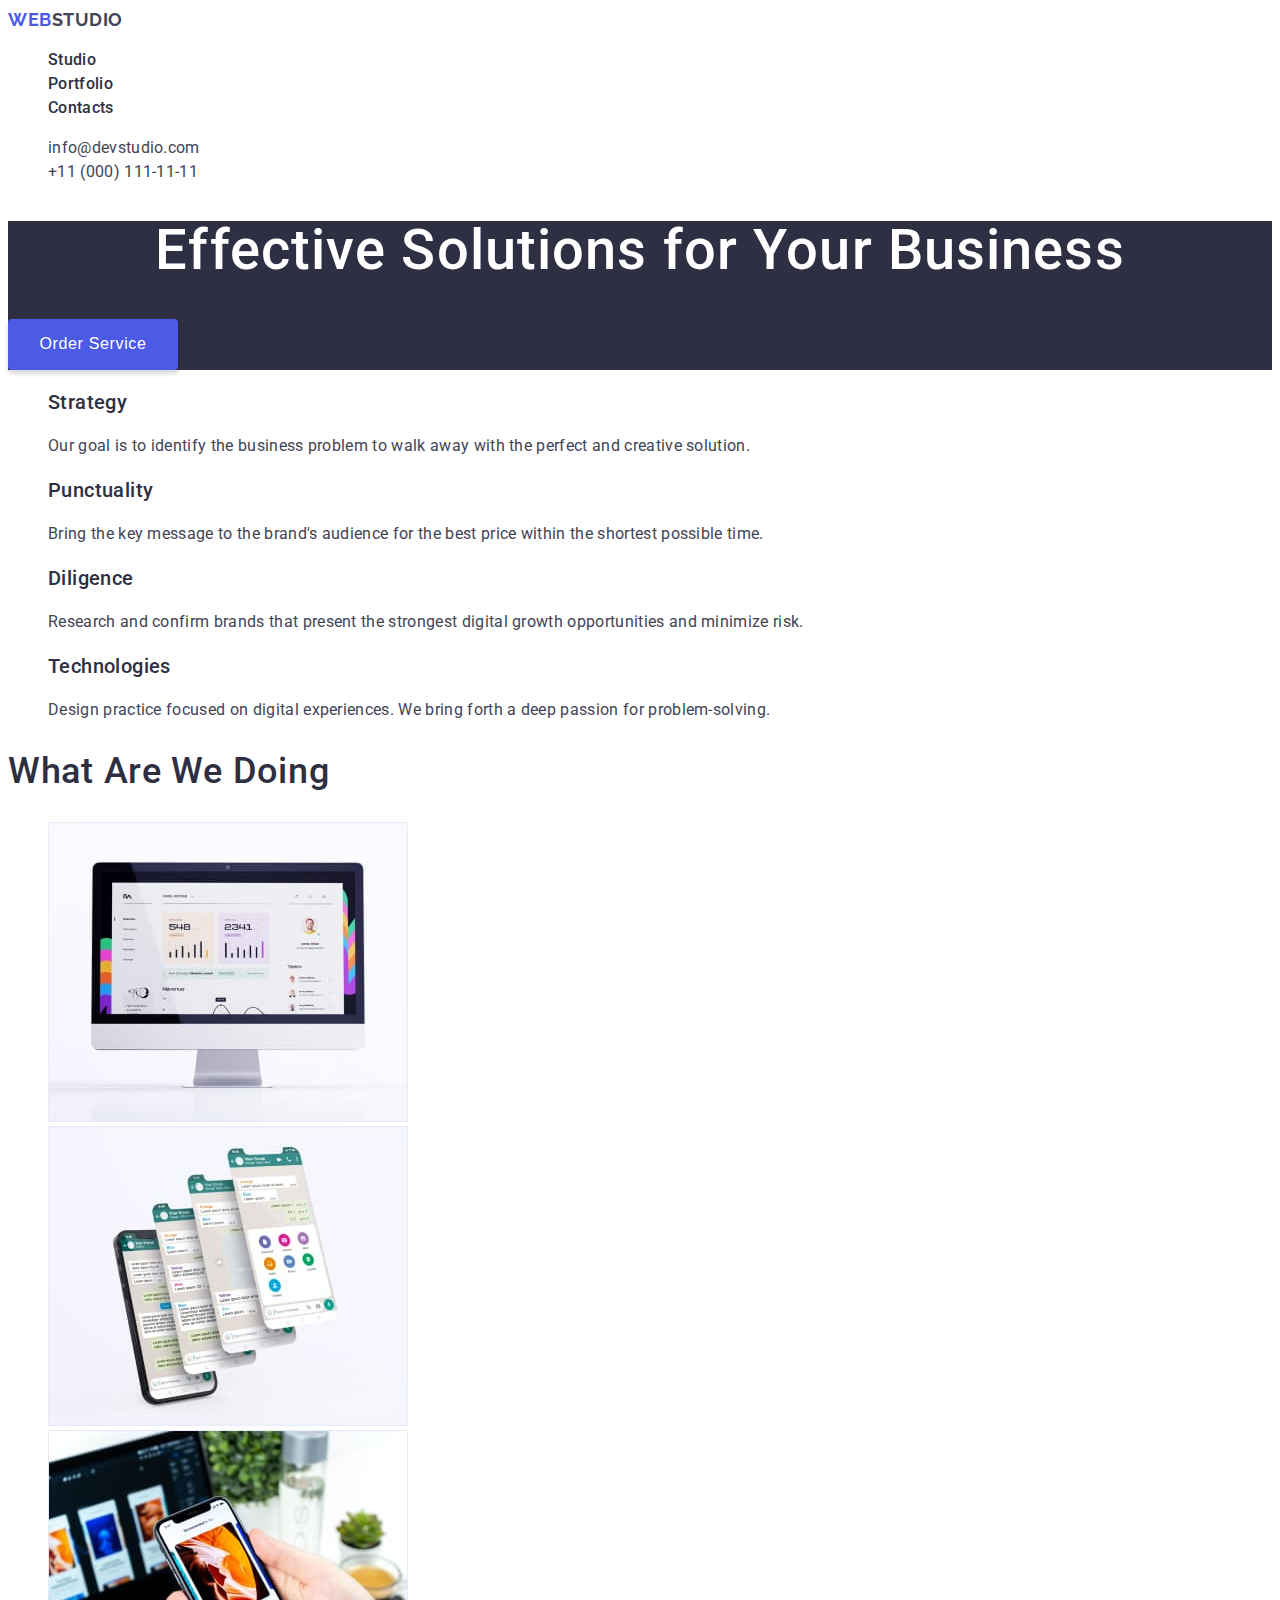
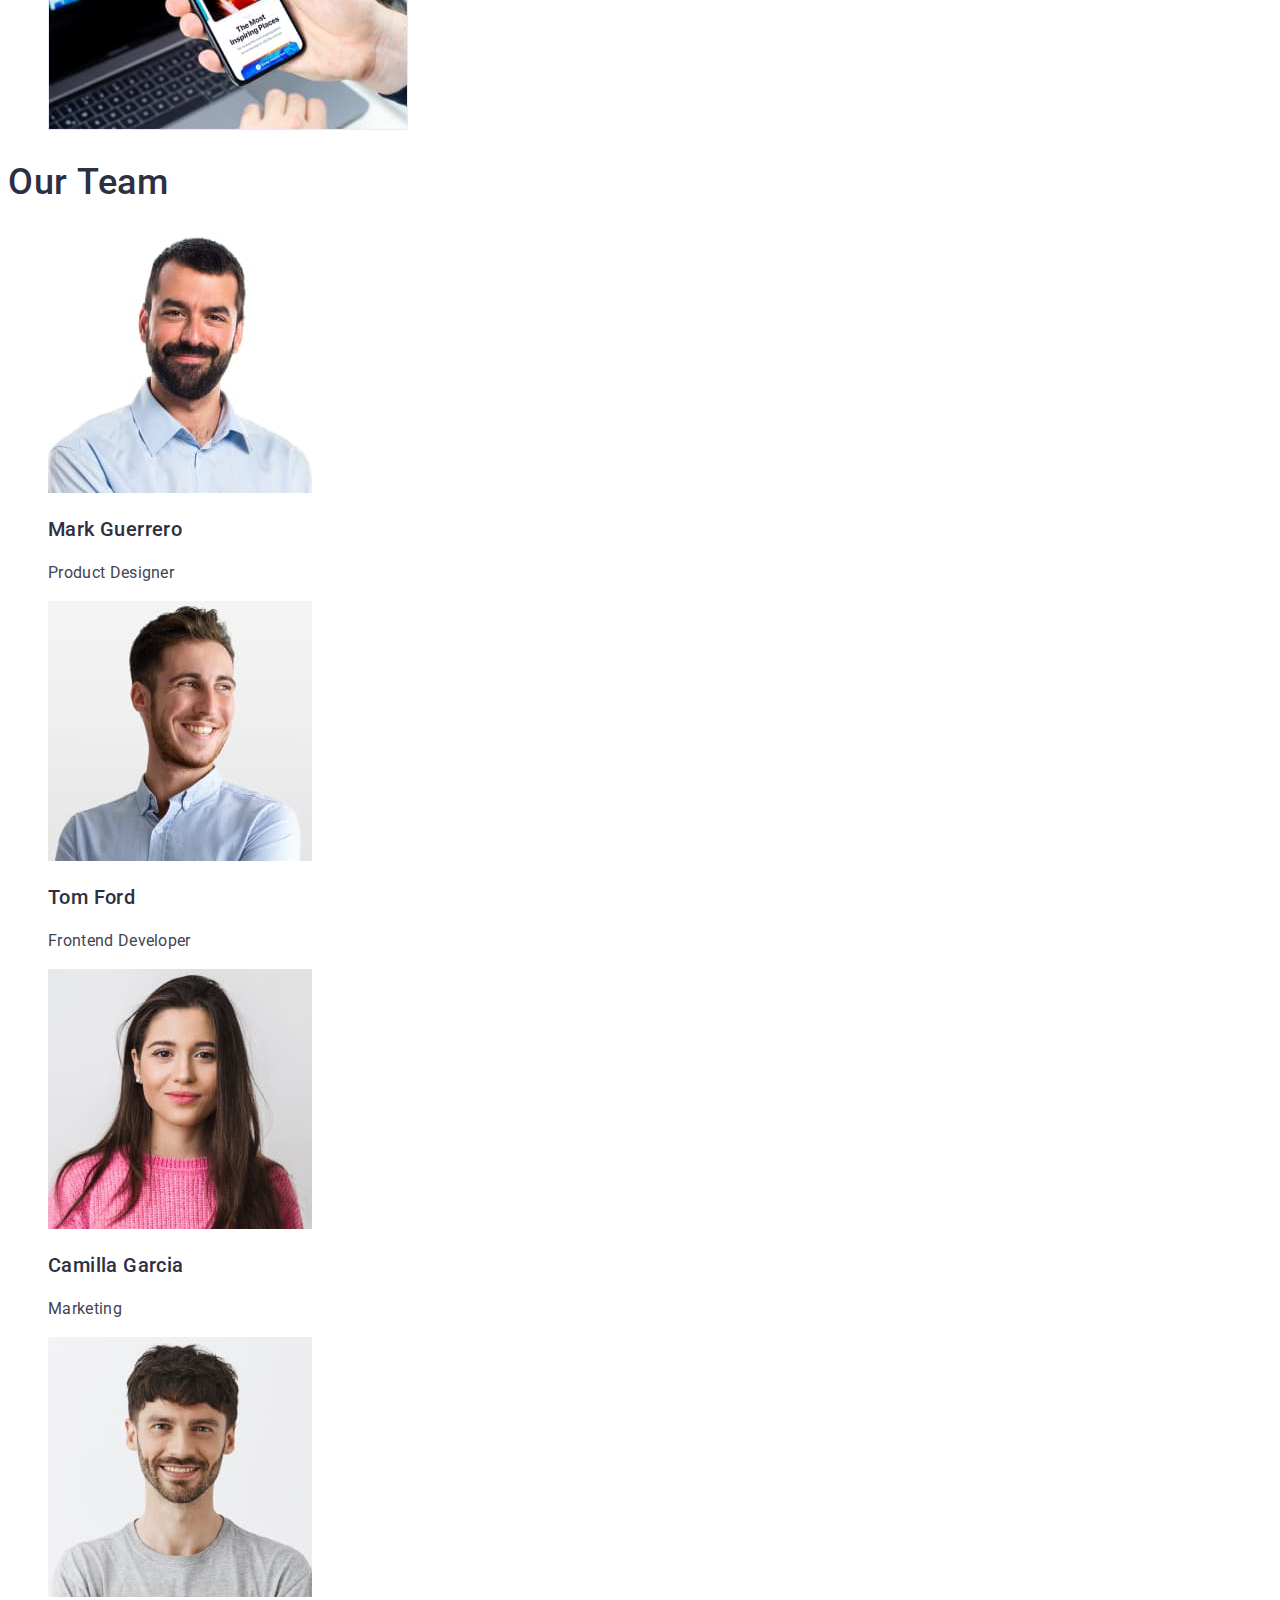
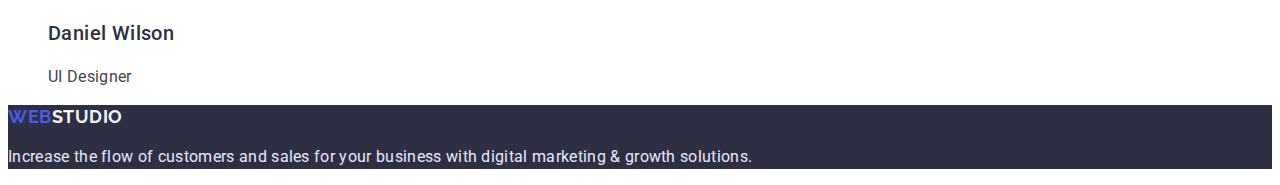
==== commit 208a04b2: "Fixed" ====
--- a/index.html
+++ b/index.html
@@ -4,7 +4,7 @@
     <meta charset="UTF-8" />
     <meta http-equiv="X-UA-Compatible" content="IE=edge" />
     <meta name="viewport" content="width=device-width, initial-scale=1.0" />
-    <title>WEBSTUDIO</title>
+    <title>Web Studio</title>
     <link rel="preconnect" href="https://fonts.googleapis.com" />
     <link rel="preconnect" href="https://fonts.gstatic.com" crossorigin />
     <link
@@ -15,171 +15,119 @@
   </head>
 
   <body>
-    <!-- Header -->
     <header>
       <nav>
-        <a href="./index.html" class="logo-link">
-          <span class="logo-web">WEB</span>STUDIO
-        </a>
-        <ul class="list">
-          <li>
-            <a class="navigation-link link" href="./index.html">Studio</a>
-          </li>
-          <li>
-            <a class="navigation-link link" href="./portfolio.html"
-              >Portfolio
-            </a>
-          </li>
-          <li>
-            <a class="navigation-link link" href="./">Contacts</a>
-          </li>
+        <a class="logo" href="/"><span class="accent">Web</span>Studio</a>
+        <ul class="nav-list list">
+          <li><a href="./index.html">Studio</a></li>
+          <li><a href="./portfolio.html">Portfolio</a></li>
+          <li><a href="/">Contacts</a></li>
         </ul>
       </nav>
 
-      <ul class="list">
-        <li>
-          <a class="contact link" href="malito:info@devstudio.com"
-            >info@devstudio.com</a
-          >
-        </li>
-        <li>
-          <a class="contact link" href="tel:+11(000)1111111"
-            >+11 (000) 111-11-11</a
-          >
-        </li>
+      <ul class="contacts list">
+        <li><a class="email" href="mailto:info@devstudio.com">info@devstudio.com</a></li>
+        <li><a class="phone" href="tel:+11(000)111-11-11">+11 (000) 111-11-11</a></li>
       </ul>
     </header>
-    <!-- Main content -->
+
     <main>
-      <!-- Hero -->
       <section class="hero">
-        <h1 class="hero-title">
-          Effective Solutions
-          <br />
-          for Your Business
-        </h1>
+        <h1 class="hero-title">Effective Solutions for Your Business</h1>
         <button class="hero-btn btn" type="button">Order Service</button>
       </section>
 
-      <section>
-        <!-- <h2>section 2</h2> -->
+      <section class="privileges">
+        <h2 class="section-title visually-hidden">Privileges</h2>
         <ul class="list">
           <li>
-            <h3 class="features-title">Strategy</h3>
-            <p class="feature-text">
-              Our goal is to identify the business problem to walk away with the
-              perfect and creative solution.
+            <h3 class="section-subtitle">Strategy</h3>
+            <p class="section-description">
+              Our goal is to identify the business problem to walk away with the perfect and
+              creative solution.
             </p>
           </li>
           <li>
-            <h3 class="features-title">Punctuality</h3>
-            <p class="feature-text">
-              Bring the key message to the brand's audience for the best price
-              class="feature-text"within the shortest possible time.
+            <h3 class="section-subtitle">Punctuality</h3>
+            <p class="section-description">
+              Bring the key message to the brand's audience for the best price within the shortest
+              possible time.
             </p>
           </li>
           <li>
-            <h3 class="features-title">Diligence</h3>
-            <p class="feature-text">
-              Research and confirm brands that present the strongest digital
-              growth opportunities and minimize risk.
+            <h3 class="section-subtitle">Diligence</h3>
+            <p class="section-description">
+              Research and confirm brands that present the strongest digital growth opportunities
+              and minimize risk.
             </p>
           </li>
           <li>
-            <h3 class="features-title">Technologies</h3>
-            <p class="feature-text">
-              Design practice focused on digital experiences. We bring forth a
-              deep passion for problem-solving.
+            <h3 class="section-subtitle">Technologies</h3>
+            <p class="section-description">
+              Design practice focused on digital experiences. We bring forth a deep passion for
+              problem-solving.
             </p>
           </li>
         </ul>
       </section>
 
-      <section>
+      <section class="what-are-we-doing-section">
         <h2 class="section-title">What are we doing</h2>
+        <ul class="list">
+          <li>
+            <img width="360" height="300" src="./images/computer.jpg" alt="Monitor with graphs" />
+          </li>
+          <li>
+            <img
+              width="360"
+              height="300"
+              src="./images/phone1.jpg"
+              alt="WhatsApp app on the phone"
+            />
+          </li>
+          <li>
+            <img
+              width="360"
+              height="300"
+              src="./images/phone2.jpg"
+              alt="iPhone with great wallpapers"
+            />
+          </li>
+        </ul>
       </section>
-      <ul class="list">
-        <li class="work-items">
-          <img
-            width="360"
-            height="300"
-            src="./images/computer.jpg"
-            alt="monitor"
-          />
-        </li>
-        <li class="work-items">
-          <img
-            width="360"
-            height="300"
-            src="./images/phone1.jpg"
-            alt="telephone"
-          />
-        </li>
-        <li class="work-items">
-          <img
-            width="360"
-            height="300"
-            src="./images/phone2.jpg"
-            alt="notebook"
-          />
-        </li>
-      </ul>
 
-      <section class="team-section">
+      <section class="our-team-section">
         <h2 class="section-title">Our Team</h2>
+        <ul class="list">
+          <li>
+            <img width="264" height="260" src="./images/Mark.jpg" alt="Photo of Mark Guerrero" />
+            <h3 class="team-name">Mark Guerrero</h3>
+            <p class="team-position">Product Designer</p>
+          </li>
+          <li>
+            <img width="264" height="260" src="./images/Tom.jpg" alt="Photo of Tom Ford" />
+            <h3 class="team-name">Tom Ford</h3>
+            <p class="team-position">Frontend Developer</p>
+          </li>
+          <li>
+            <img width="264" height="260" src="./images/Camila.jpg" alt="Photo of Camilla Garcia" />
+            <h3 class="team-name">Camilla Garcia</h3>
+            <p class="team-position">Marketing</p>
+          </li>
+          <li>
+            <img width="264" height="260" src="./images/Daniel.jpg" alt="Photo of Daniel Wilson" />
+            <h3 class="team-name">Daniel Wilson</h3>
+            <p class="team-position">UI Designer</p>
+          </li>
+        </ul>
       </section>
-      <ul class="list">
-        <li class="team-item">
-          <img
-            width="264"
-            height="260"
-            src="./images/Mark.jpg"
-            alt="team 1.jpg"
-          />
-          <h3 class="team-worker">Mark Guerrero</h3>
-          <p class="team-profession">Product Designer</p>
-        </li>
-        <li class="team-item">
-          <img
-            width="264"
-            height="260"
-            src="./images/Tom.jpg"
-            alt="team 2.jpg"
-          />
-          <h3 class="team-worker">Tom Ford</h3>
-          <p class="team-profession">Frontend Developer</p>
-        </li>
-        <li class="team-item">
-          <img
-            width="264"
-            height="260"
-            src="./images/Camila.jpg"
-            alt="team 3.jpg"
-          />
-          <h3 class="team-worker">Camila Garcia</h3>
-          <p class="team-profession">Marketing</p>
-        </li>
-        <li class="team-item">
-          <img
-            width="264"
-            height="260"
-            src="./images/Daniel.jpg"
-            alt="team 4.jpg"
-          />
-          <h3 class="team-worker">Daniel Wilson</h3>
-          <p class="team-profession">UI Designer</p>
-        </li>
-      </ul>
     </main>
 
-    <!-- Footer -->
-    <footer class="footer">
-      <a href="./index.html" class="logo-footer"
-        ><span class="logo-web">WEB</span>STUDIO
-      </a>
-      <p class="footer-message">
-        Increase the flow of customers and sales for your business with digital
-        marketing & growth solutions.
+    <footer>
+      <a class="logo footer-logo" href="/"><span class="accent">Web</span>Studio</a>
+      <p class="footer-description">
+        Increase the flow of customers and sales for your business with digital marketing & growth
+        solutions.
       </p>
     </footer>
   </body>
--- a/style/style.css
+++ b/style/style.css
@@ -5,228 +5,197 @@
     --light-background-color: #f4f4fd;
     --accent-color: #e7e9fc;
     --white-background-color: #ffffff;
-}
-
-body {
+  }
+  
+  body {
     font-family: 'Roboto', sans-serif;
     font-size: 16px;
     color: var(--main-text-color);
     background-color: var(--white-background-color);
-}
-
-/* _____________HEADER______________ */
-
-.list {
+  }
+  
+  .list {
     list-style: none;
-}
-
-.navigation-link {
-    font-weight: 500;
-    line-height: 1.5;
-    letter-spacing: 0.02em;
-    color: inherit;
-}
-
-.link:hover,
-.link:focus,
-.link:active {
-    color: var(--primary-brand-color);
-}
-
-.link {
+  }
+  
+  a {
     text-decoration: none;
-}
-
-.logo-link, 
-.logo-footer {
-    font-family: 'Raleway', sans-serif;
+  }
+  
+  /* Header */
+  
+  .logo {
+    font-family: 'Raleway';
     font-weight: 700;
     font-size: 18px;
     line-height: 1.33;
     letter-spacing: 0.03em;
+    text-transform: uppercase;
+    color: var(--main-text-color);
     text-decoration: none;
-    color: var(--main-text-color);
-}
-
-.list {
-    list-style: none;
-    list-style-position: initial;
-    list-style-image: initial;
-    list-style-type: none;
-}
-
-.contact:hover,
-.contact:focus,
-.contact:active {
-    color: var(--primary-brand-color);
-}
-
-.contact {
-    line-height: 1.5;
-    letter-spacing: 0.02em;
-    list-style-type: none;
-    color: var(--main-text-color);
-}
-
-/* ________________MAIN________________ */
-
-.hero {
-    background-color:var(--headings-color);
-}
-
-.hero-title {
+  }
+  .logo .accent {
+    color: var(--primary-brand-color);
+  }
+  
+  .nav-list a {
+    font-weight: 500;
+    line-height: 1.5;
+    letter-spacing: 0.02em;
+    color: var(--headings-color);
+  }
+  .nav-list a:hover,
+  .nav-list a:focus {
+    color: var(--main-text-color);
+  }
+  .nav-list a:active {
+    color: var(--primary-brand-color);
+  }
+  
+  .contacts a {
+    line-height: 1.5;
+    letter-spacing: 0.02em;
+    color: var(--main-text-color);
+  }
+  .contacts a:hover,
+  .contacts a:focus {
+    color: var(--primary-brand-color);
+  }
+  
+  /* Hero */
+  
+  .hero {
+    background-color: var(--headings-color);
+  }
+  .hero-title {
     font-weight: 500;
     font-size: 56px;
     line-height: 1.07;
+    text-align: center;
     letter-spacing: 0.02em;
     color: var(--white-background-color);
-    }
-
-.btn {
-    font-family: inherit;
+  }
+  
+  .btn {
+    font-weight: 500;
+    font-size: inherit;
+    line-height: 1.18;
+    letter-spacing: 0.04em;
+    border: none;
     cursor: pointer;
-    font-weight: 500;
-    letter-spacing: 0.04em;
-    border-radius: 4px;
-}
-
-.hero-btn {
-    line-height: 1.18;
+  }
+  .hero-btn {
     width: 170px;
     height: 51px;
     background-color: var(--primary-brand-color);
-    box-shadow: 0px 4px 4px rgb(0 0 0 / 15%);
+    box-shadow: 0px 4px 4px rgba(0, 0, 0, 0.15);
     border-radius: 4px;
     color: var(--white-background-color);
-}
-
-.hero-btn:hover {
+  }
+  .hero-btn:hover,
+  .hero-btn:focus {
     box-shadow: 0px 1px 6px rgba(46, 47, 66, 0.08), 0px 1px 1px rgba(46, 47, 66, 0.16),
-     0px 2px 1px rgba(46, 47, 66, 0.08);
-}
-
-.hero-btn:active {
+      0px 2px 1px rgba(46, 47, 66, 0.08);
+  }
+  .hero-btn:active {
+    background-color: #404bbf;
+  }
+  
+  /* Privileges */
+  
+  .visually-hidden {
+    position: absolute;
+    width: 1px;
+    height: 1px;
+    margin: -1px;
+    border: 0;
+    padding: 0;
+  
+    white-space: nowrap;
+    clip-path: inset(100%);
+    clip: rect(0 0 0 0);
+    overflow: hidden;
+  }
+  
+  .section-subtitle,
+  .team-name,
+  .project-title {
+    font-weight: 500;
+    font-size: 20px;
+    line-height: 1.2;
+    letter-spacing: 0.02em;
+    color: var(--headings-color);
+  }
+  
+  .section-description,
+  .team-position,
+  .project-description {
+    line-height: 1.5;
+    letter-spacing: 0.02em;
+  }
+  
+  /* What Are We Doing */
+  
+  .section-title {
+    font-weight: 500;
+    font-size: 36px;
+    line-height: 1.11;
+    letter-spacing: 0.02em;
+    text-transform: capitalize;
+    color: var(--headings-color);
+  }
+  
+  /* Our Team */
+  
+  .our-team-section {
+    background-color: var(--light-backgrounds-color);
+  }
+  
+  /* Footer */
+  
+  footer {
+    background-color: var(--headings-color);
+  }
+  
+  .footer-logo {
+    color: var(--light-background-color);
+  }
+  
+  .footer-description {
+    line-height: 1.5;
+    letter-spacing: 0.02em;
+    color: var(--accent-color);
+  }
+  
+  /* Portfolio */
+  
+  .portfolio-btn {
+    padding: 8px 16px;
+    height: 48px;
+    background-color: var(--light-background-color);
+    border: 1px solid var(--accent-color);
+    border-radius: 4px;
+    line-height: 1.5;
+    color: var(--primary-brand-color);
+  }
+  .portfolio-btn:hover,
+  .portfolio-btn:focus {
+    background-color: var(--primary-brand-color);
+    box-shadow: 0px 1px 6px rgba(46, 47, 66, 0.08), 0px 1px 1px rgba(46, 47, 66, 0.16),
+      0px 2px 1px rgba(46, 47, 66, 0.08);
+  
+    color: var(--white-background-color);
+  }
+  .portfolio-btn:active {
     background: #404bbf;
     box-shadow: 0px 4px 4px rgba(0, 0, 0, 0.15);
-}
-
-/* ______________FEATURES_____________ */
-
-.features-title {
-    font-weight: 500;
-    font-size: 20px;
-    line-height: 1.2;
-    letter-spacing: 0.02em;
-    color: var(--headings-color);
-}
-
-.features-text {
-    font-weight: 400;
-    line-height: 1.5;
-    letter-spacing: 0.02em;
-}
-
-/* ___________WHAT ARE WE DOING________ */
-
-.section-title {
-    font-weight: 500;
-    font-size: 36px;
-    line-height: 1.11;
-    text-align: center;
-    letter-spacing: 0.02em;
-    text-transform: capitalize;
-    color: var(--headings-color);
-}
-
-/* _____________OUR TEAM____________ */
-
-.team-section {
-    background-color: var(--light-backgrounds-color);
-}
-
-.team-item {
-    background: color var(--white-background-color);
-    box-shadow: 0px 1px 6px rgb(46 47 66 / 8%), 0px 1px 1px rgb(46 47 66 / 16%), 0px 2px 1px rgb(46 47 66 / 8%);
-    border-radius: 0px 0px 4px 4px;
-}
-
-.team-worker,
-.portfolio-list-title {
-    font-weight: 500;
-    font-size: 20px;
-    line-height: 1.2;
-    letter-spacing: 0.02em;
-    color: var(--headings-color);
-}
-
-.team-profession,
-.portfolio-list-text {
-    line-height: 1.5;
-    letter-spacing: 0.02em;
-    color: var(--main-text-color);
-}
-
-/* ___________FOOTER__________ */
-
-.footer {
-    background-color: var(--headings-color);
-}
-
-.logo-web {
-    color: var(--primary-brand-color)
-}
-
-.logo-footer {
-    color: var(--light-background-color);
-}
-
-.footer-message {
-    line-height: 1.5;
-    letter-spacing: 0.02em;
-    color: var(--accent-color);
-}
-    
-/* ---------------------------------------------- */
-/* --------------------PORTFOLIO----------------- */
-/* ---------------------------------------------- */
-
-/* ___________FILTERS__________ */
-
-.portfolio-btn {
-    line-height: 1.5;
-    padding: 8px 16px;
-    color: var(--primary-brand-color);
-    background: var(--light-backgrounds-color);
-    border: 1px solid var(--accent-color);
-}
-
-.portfolio-btn:hover {
-    color: var(--white-background-color);
+  }
+  .portfolio-btn:current {
     background: var(--primary-brand-color);
     box-shadow: 0px 3px 1px rgba(0, 0, 0, 0.1), 0px 2px 1px rgba(0, 0, 0, 0.08),
-    0px 2px 2px rgba(0, 0, 0, 0.12);
-}
-.btn {
-    font-family: inherit;
-    cursor: pointer;
-    font-weight: 500;
-    letter-spacing: 0.04em;
-    border-radius: 4px;
-    border: none;
-}
-
-/* ___________GALERY__________ */
-
-.portfolio-section {
-    margin-bottom: 120px;
-}
-
-.portfolio-item {
-    margin-bottom: 48px;
-    margin-right: 24px;
-    width: 360px;
-    height: 420px;
-    background: color var(--white-background-color);
-    border: 0.5px solid var(--light-backgrounds-color);
-    box-shadow: 0px 1px 6px rgb(46 47 66 / 8%);
-}
+      0px 2px 2px rgba(0, 0, 0, 0.12);
+  }
+  
+  .portfolio-list a {
+    color: var(--main-text-color);
+  }